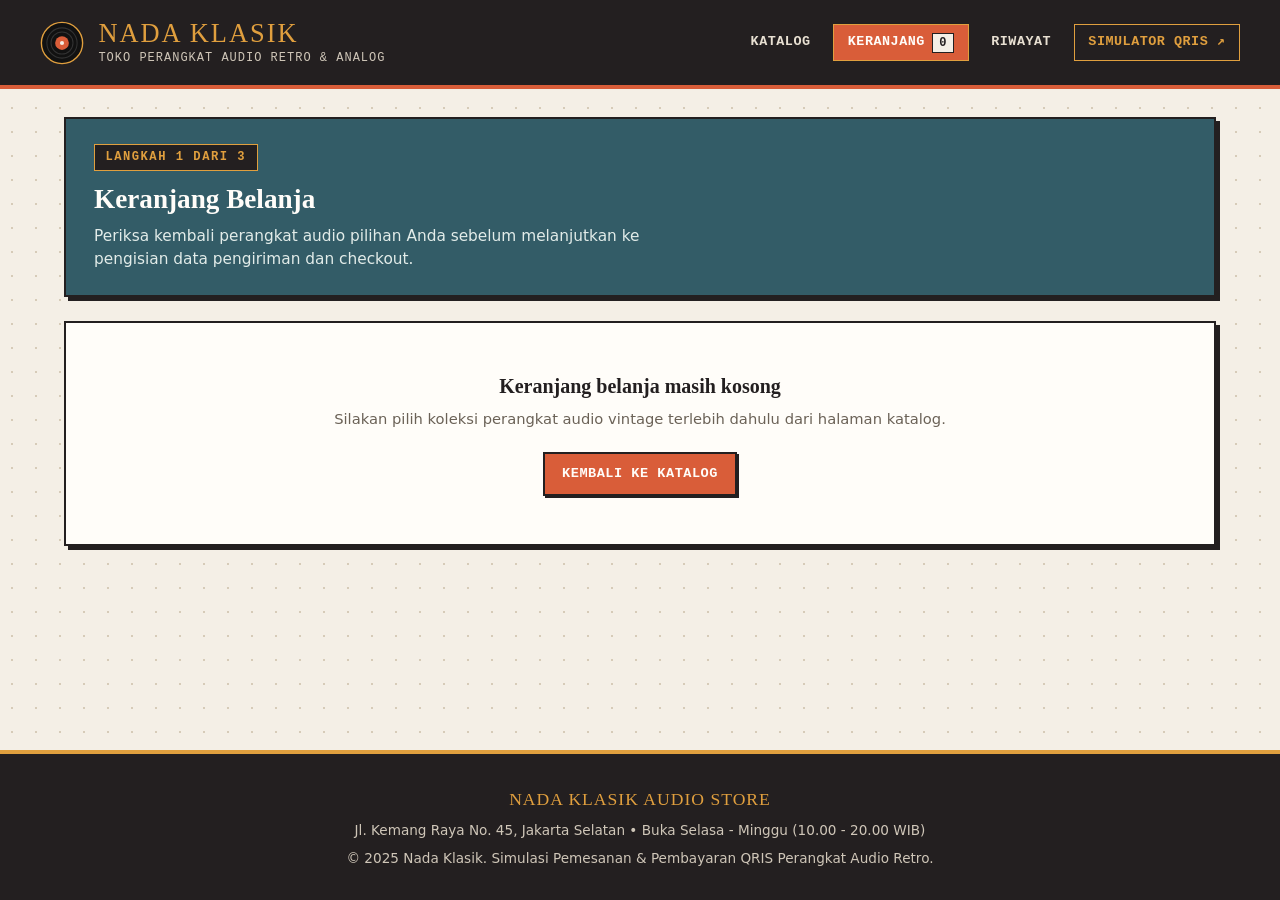
==== cart.html @ 023442b7 "Add files via upload" ====
<!DOCTYPE html>
<html lang="id">
<head>
  <meta charset="UTF-8">
  <meta name="viewport" content="width=device-width, initial-scale=1.0">
  <title>Keranjang Belanja — NADA KLASIK</title>
  <link rel="stylesheet" href="style.css">
</head>
<body>

  <div id="site-topbar"></div>

  <section class="hero compact">
    <div class="hero-box">
      <div class="hero-text">
        <span class="hero-step-tag">Langkah 1 dari 3</span>
        <h1>Keranjang Belanja</h1>
        <p>Periksa kembali perangkat audio pilihan Anda sebelum melanjutkan ke pengisian data pengiriman dan checkout.</p>
      </div>
    </div>
  </section>

  <main class="page-container">
    <div id="cart-root"></div>
  </main>

  <footer>
    <div class="footer-inner">
      <div class="footer-brand">NADA KLASIK AUDIO STORE</div>
      <div>Jl. Kemang Raya No. 45, Jakarta Selatan &bull; Buka Selasa - Minggu (10.00 - 20.00 WIB)</div>
      <div>&copy; 2025 Nada Klasik. Simulasi Pemesanan &amp; Pembayaran QRIS Perangkat Audio Retro.</div>
    </div>
  </footer>

  <script src="app.js"></script>
  <script>
    (function () {
      const store = window.NKStore;
      store.renderTopbar("cart");

      const root = document.getElementById("cart-root");

      function renderCart() {
        const cart = store.getCart();

        if (cart.length === 0) {
          root.innerHTML =
            '<div class="panel empty-state">' +
            '  <h3>Keranjang belanja masih kosong</h3>' +
            '  <p>Silakan pilih koleksi perangkat audio vintage terlebih dahulu dari halaman katalog.</p>' +
            '  <a href="index.html" class="btn btn-primary">Kembali ke Katalog</a>' +
            '</div>';
          return;
        }

        const totals = store.getCartTotals(store.DEFAULT_COURIER_FEE);
        const totalQty = store.getCartCount();

        const itemsHtml = cart.map(function (item) {
          const itemSubtotal = item.priceNum * item.qty;
          const maxQty = item.stockMax || 1;
          return (
            '<div class="cart-item" data-sku="' + store.escapeHtml(item.sku) + '">' +
            '  <img class="cart-thumb" src="' + store.escapeHtml(item.image) + '" alt="' + store.escapeHtml(item.name) + '">' +
            '  <div class="cart-item-info">' +
            '    <h3>' + store.escapeHtml(item.name) + '</h3>' +
            '    <div class="cart-item-meta">' + store.escapeHtml(item.sku) + ' &bull; Era ' + store.escapeHtml(item.era) + ' &bull; ' + store.escapeHtml(item.condition) + ' (' + store.escapeHtml(item.stock) + ')</div>' +
            '    <div class="cart-item-unit-price">' + store.formatRupiah(item.priceNum) + ' / unit</div>' +
            '  </div>' +
            '  <div class="cart-item-actions">' +
            '    <div class="qty-control">' +
            '      <button type="button" class="qty-btn btn-dec" data-sku="' + store.escapeHtml(item.sku) + '" aria-label="Kurangi jumlah">&minus;</button>' +
            '      <input type="number" class="qty-input" min="1" max="' + maxQty + '" value="' + item.qty + '" data-sku="' + store.escapeHtml(item.sku) + '" aria-label="Jumlah">' +
            '      <button type="button" class="qty-btn btn-inc" data-sku="' + store.escapeHtml(item.sku) + '" ' + (item.qty >= maxQty ? 'disabled' : '') + ' aria-label="Tambah jumlah">+</button>' +
            '    </div>' +
            '    <div class="cart-item-subtotal">' + store.formatRupiah(itemSubtotal) + '</div>' +
            '    <button type="button" class="btn btn-danger-outline btn-sm btn-remove" data-sku="' + store.escapeHtml(item.sku) + '">Hapus</button>' +
            '  </div>' +
            '</div>'
          );
        }).join("");

        root.innerHTML =
          '<div class="two-col">' +
          '  <section class="panel">' +
          '    <div class="panel-title">' +
          '      <span>Daftar Unit Pilihan (' + totalQty + ')</span>' +
          '      <button type="button" class="btn btn-danger-outline btn-sm" id="btn-clear-cart">Kosongkan</button>' +
          '    </div>' +
          '    <div>' + itemsHtml + '</div>' +
          '  </section>' +
          '  <aside class="panel">' +
          '    <div class="panel-title"><span>Ringkasan Belanja</span></div>' +
          '    <div class="summary-row">' +
          '      <span>Subtotal (' + totalQty + ' unit)</span>' +
          '      <strong>' + store.formatRupiah(totals.subtotal) + '</strong>' +
          '    </div>' +
          '    <div class="summary-row">' +
          '      <span>Estimasi Kurir &amp; Packing Kayu</span>' +
          '      <strong>' + store.formatRupiah(totals.ongkir) + '</strong>' +
          '    </div>' +
          '    <hr class="summary-divider">' +
          '    <div class="summary-total">' +
          '      <span>Grand Total</span>' +
          '      <span>' + store.formatRupiah(totals.grandTotal) + '</span>' +
          '    </div>' +
          '    <a href="checkout.html" class="btn btn-primary btn-block">Lanjut ke Checkout &rarr;</a>' +
          '    <a href="index.html" class="btn btn-outline btn-block" style="margin-top:0.65rem;">+ Tambah Koleksi Lainnya</a>' +
          '  </aside>' +
          '</div>';
      }

      root.addEventListener("click", function (e) {
        const decBtn = e.target.closest(".btn-dec");
        if (decBtn) {
          const sku = decBtn.getAttribute("data-sku");
          const item = store.getCart().find(function (c) { return c.sku === sku; });
          if (item) {
            if (item.qty <= 1) {
              store.removeFromCart(sku);
              store.showToast(item.name + " dihapus dari keranjang");
            } else {
              store.updateCartQty(sku, item.qty - 1);
            }
            renderCart();
          }
          return;
        }

        const incBtn = e.target.closest(".btn-inc");
        if (incBtn) {
          const sku = incBtn.getAttribute("data-sku");
          const item = store.getCart().find(function (c) { return c.sku === sku; });
          if (item) {
            if (item.qty >= (item.stockMax || 1)) {
              store.showToast("Stok maksimal tercapai (" + item.stock + ")");
            } else {
              store.updateCartQty(sku, item.qty + 1);
              renderCart();
            }
          }
          return;
        }

        const removeBtn = e.target.closest(".btn-remove");
        if (removeBtn) {
          const sku = removeBtn.getAttribute("data-sku");
          const item = store.getCart().find(function (c) { return c.sku === sku; });
          store.removeFromCart(sku);
          if (item) store.showToast(item.name + " dihapus dari keranjang");
          renderCart();
          return;
        }

        if (e.target.id === "btn-clear-cart") {
          store.clearCart();
          store.showToast("Keranjang belanja dikosongkan");
          renderCart();
        }
      });

      root.addEventListener("change", function (e) {
        const input = e.target.closest(".qty-input");
        if (!input) return;
        const sku = input.getAttribute("data-sku");
        const val = parseInt(input.value, 10);
        store.updateCartQty(sku, isNaN(val) || val < 1 ? 1 : val);
        renderCart();
      });

      store.onRealtimeUpdate(function () {
        renderCart();
      });

      renderCart();
    })();
  </script>
</body>
</html>
---- style.css ----
:root {
  --bg-cream: #F4EFE6;
  --bg-card: #FFFDF9;
  --bg-subtle: #FAF6EE;
  --text-dark: #231F20;
  --text-muted: #6B6257;
  --accent-orange: #D95D39;
  --accent-orange-hover: #BF4B29;
  --accent-gold: #E09F3E;
  --accent-gold-hover: #C88A2E;
  --accent-teal: #335C67;
  --accent-teal-hover: #264750;
  --border-retro: #D6CBB8;
  --shadow-retro: 4px 4px 0px #231F20;
  --shadow-retro-sm: 2px 2px 0px #231F20;
  --success: #2A6F4B;
  --success-bg: #E7F5ED;
  --warning: #9A6312;
  --warning-bg: #FDF4E3;
  --danger: #B83A2D;
  --danger-bg: #FBECEB;
}

* {
  box-sizing: border-box;
  margin: 0;
  padding: 0;
}

body {
  background-color: var(--bg-cream);
  color: var(--text-dark);
  font-family: system-ui, -apple-system, 'Segoe UI', Roboto, sans-serif;
  line-height: 1.5;
  background-image: radial-gradient(#D6CBB8 1px, transparent 1px);
  background-size: 24px 24px;
  min-height: 100vh;
  display: flex;
  flex-direction: column;
}

a {
  color: inherit;
  text-decoration: none;
}

/* Header & Sticky Navigation Bar */
header.site-header {
  background-color: var(--text-dark);
  color: var(--bg-cream);
  border-bottom: 4px solid var(--accent-orange);
  padding: 1.15rem 1.5rem;
  position: sticky;
  top: 0;
  z-index: 50;
}

.header-container {
  max-width: 1200px;
  margin: 0 auto;
  display: flex;
  flex-wrap: wrap;
  justify-content: space-between;
  align-items: center;
  gap: 1rem;
}

.brand {
  display: flex;
  align-items: center;
  gap: 0.9rem;
}

.brand-title {
  font-family: Georgia, 'Times New Roman', serif;
  font-size: 1.65rem;
  letter-spacing: 2px;
  text-transform: uppercase;
  color: var(--accent-gold);
  line-height: 1.15;
}

.brand-subtitle {
  font-family: 'Courier New', monospace;
  font-size: 0.75rem;
  color: #CFC6B8;
  letter-spacing: 1px;
}

.topbar-nav {
  display: flex;
  align-items: center;
  gap: 0.5rem;
  flex-wrap: wrap;
}

.nav-link {
  font-family: 'Courier New', monospace;
  font-size: 0.84rem;
  font-weight: 700;
  color: #E8E0D2;
  padding: 0.45rem 0.85rem;
  border: 1px solid transparent;
  text-transform: uppercase;
  letter-spacing: 0.5px;
  transition: background-color 0.15s ease, color 0.15s ease, border-color 0.15s ease;
  display: inline-flex;
  align-items: center;
  gap: 0.45rem;
}

.nav-link:hover {
  background-color: rgba(255, 255, 255, 0.08);
  border-color: rgba(224, 159, 62, 0.5);
  color: var(--accent-gold);
}

.nav-link.active {
  background-color: var(--accent-orange);
  color: #FFFDF9;
  border-color: var(--accent-gold);
}

.nav-link.sim-link {
  border: 1px solid var(--accent-gold);
  color: var(--accent-gold);
}

.nav-link.sim-link:hover {
  background-color: var(--accent-gold);
  color: var(--text-dark);
}

.cart-badge {
  background-color: var(--accent-gold);
  color: var(--text-dark);
  font-family: 'Courier New', monospace;
  font-size: 0.75rem;
  font-weight: 800;
  min-width: 22px;
  height: 20px;
  padding: 0 6px;
  border: 1px solid var(--text-dark);
  display: inline-flex;
  align-items: center;
  justify-content: center;
}

.nav-link.active .cart-badge {
  background-color: var(--bg-cream);
  color: var(--text-dark);
}

/* Hero Section */
.hero {
  max-width: 1200px;
  width: 100%;
  margin: 2.25rem auto 2rem;
  padding: 0 1.5rem;
}

.hero.compact {
  margin: 1.75rem auto 1.5rem;
}

.hero-box {
  background-color: var(--accent-teal);
  color: var(--bg-cream);
  border: 2px solid var(--text-dark);
  box-shadow: var(--shadow-retro);
  padding: 2.25rem 2rem;
  display: flex;
  flex-wrap: wrap;
  justify-content: space-between;
  align-items: center;
  gap: 1.5rem;
}

.hero.compact .hero-box {
  padding: 1.5rem 1.75rem;
}

.hero-step-tag {
  display: inline-block;
  font-family: 'Courier New', monospace;
  font-size: 0.76rem;
  font-weight: 700;
  letter-spacing: 1.5px;
  text-transform: uppercase;
  background-color: var(--text-dark);
  color: var(--accent-gold);
  border: 1px solid var(--accent-gold);
  padding: 0.2rem 0.65rem;
  margin-bottom: 0.55rem;
}

.hero-text h1 {
  font-family: Georgia, 'Times New Roman', serif;
  font-size: 2.15rem;
  margin-bottom: 0.45rem;
  color: #FFFDF9;
}

.hero.compact .hero-text h1 {
  font-size: 1.7rem;
  margin-bottom: 0.3rem;
}

.hero-text p {
  max-width: 620px;
  color: #E2ECE9;
  font-size: 0.96rem;
}

.hero-meta {
  font-family: 'Courier New', monospace;
  background-color: var(--text-dark);
  color: var(--accent-gold);
  padding: 1rem 1.25rem;
  border: 1px solid var(--accent-gold);
  font-size: 0.84rem;
  line-height: 1.7;
}

/* Layout Containers */
.catalog-section,
.page-container {
  max-width: 1200px;
  width: 100%;
  margin: 0 auto 4rem;
  padding: 0 1.5rem;
  flex-grow: 1;
}

.page-container.narrow {
  max-width: 860px;
}

.section-header {
  display: flex;
  justify-content: space-between;
  align-items: baseline;
  border-bottom: 2px solid var(--text-dark);
  padding-bottom: 0.75rem;
  margin-bottom: 1.75rem;
  flex-wrap: wrap;
  gap: 0.5rem;
}

.section-header h2 {
  font-family: Georgia, 'Times New Roman', serif;
  font-size: 1.6rem;
  text-transform: uppercase;
  letter-spacing: 1px;
}

.section-count {
  font-family: 'Courier New', monospace;
  font-size: 0.9rem;
  color: var(--text-muted);
}

/* Catalog Grid & Product Cards */
.catalog-grid {
  display: grid;
  grid-template-columns: repeat(auto-fill, minmax(270px, 1fr));
  gap: 1.75rem;
}

.product-card {
  background-color: var(--bg-card);
  border: 2px solid var(--text-dark);
  box-shadow: var(--shadow-retro);
  display: flex;
  flex-direction: column;
  justify-content: space-between;
}

.product-visual {
  background-color: #EAE2D3;
  border-bottom: 2px solid var(--text-dark);
  position: relative;
  height: 220px;
  overflow: hidden;
}

.product-visual img {
  width: 100%;
  height: 100%;
  object-fit: cover;
  display: block;
}

.product-era {
  position: absolute;
  top: 10px;
  left: 10px;
  background-color: var(--text-dark);
  color: var(--bg-cream);
  font-family: 'Courier New', monospace;
  font-size: 0.75rem;
  padding: 0.2rem 0.5rem;
  font-weight: bold;
  z-index: 2;
}

.product-condition {
  position: absolute;
  top: 10px;
  right: 10px;
  background-color: var(--accent-gold);
  color: var(--text-dark);
  border: 1px solid var(--text-dark);
  font-family: 'Courier New', monospace;
  font-size: 0.7rem;
  padding: 0.2rem 0.5rem;
  font-weight: bold;
  text-transform: uppercase;
  z-index: 2;
}

.product-body {
  padding: 1.25rem;
  flex-grow: 1;
  display: flex;
  flex-direction: column;
}

.product-category {
  font-family: 'Courier New', monospace;
  font-size: 0.75rem;
  color: var(--accent-orange);
  text-transform: uppercase;
  font-weight: bold;
  letter-spacing: 0.5px;
  margin-bottom: 0.35rem;
}

.product-title {
  font-family: Georgia, 'Times New Roman', serif;
  font-size: 1.15rem;
  margin-bottom: 0.5rem;
  color: var(--text-dark);
}

.product-desc {
  font-size: 0.88rem;
  color: var(--text-muted);
  margin-bottom: 1rem;
  flex-grow: 1;
}

.product-specs {
  font-family: 'Courier New', monospace;
  font-size: 0.75rem;
  background-color: var(--bg-cream);
  border: 1px dashed var(--border-retro);
  padding: 0.5rem;
  color: var(--text-dark);
}

.product-footer {
  border-top: 2px solid var(--border-retro);
  padding: 0.85rem 1.25rem;
  background-color: var(--bg-subtle);
  display: flex;
  justify-content: space-between;
  align-items: center;
}

.product-price {
  font-family: 'Courier New', monospace;
  font-size: 1.05rem;
  font-weight: bold;
  color: var(--text-dark);
}

.product-stock {
  font-family: 'Courier New', monospace;
  font-size: 0.75rem;
  color: var(--accent-teal);
  font-weight: bold;
  text-transform: uppercase;
}

.product-action {
  padding: 0 1.25rem 1.15rem;
  background-color: var(--bg-subtle);
}

/* Retro Buttons */
.btn {
  display: inline-flex;
  align-items: center;
  justify-content: center;
  gap: 0.45rem;
  padding: 0.62rem 1.05rem;
  font-family: 'Courier New', monospace;
  font-size: 0.85rem;
  font-weight: 700;
  text-transform: uppercase;
  letter-spacing: 0.5px;
  cursor: pointer;
  border: 2px solid var(--text-dark);
  box-shadow: var(--shadow-retro-sm);
  transition: background-color 0.14s ease, color 0.14s ease, transform 0.08s ease, box-shadow 0.08s ease;
}

.btn:active:not(:disabled) {
  transform: translate(2px, 2px);
  box-shadow: none;
}

.btn-primary {
  background-color: var(--accent-orange);
  color: #FFFDF9;
}

.btn-primary:hover:not(:disabled) {
  background-color: var(--accent-orange-hover);
}

.btn-teal {
  background-color: var(--accent-teal);
  color: #FFFDF9;
}

.btn-teal:hover:not(:disabled) {
  background-color: var(--accent-teal-hover);
}

.btn-gold {
  background-color: var(--accent-gold);
  color: var(--text-dark);
}

.btn-gold:hover:not(:disabled) {
  background-color: var(--accent-gold-hover);
}

.btn-outline {
  background-color: var(--bg-card);
  color: var(--text-dark);
}

.btn-outline:hover:not(:disabled) {
  background-color: var(--bg-cream);
}

.btn-danger-outline {
  background-color: var(--bg-card);
  color: var(--danger);
  border-color: var(--danger);
  box-shadow: 2px 2px 0px var(--danger);
}

.btn-danger-outline:hover:not(:disabled) {
  background-color: var(--danger-bg);
}

.btn-sm {
  padding: 0.38rem 0.72rem;
  font-size: 0.76rem;
}

.btn-block {
  width: 100%;
}

.btn:disabled {
  opacity: 0.65;
  cursor: not-allowed;
}

/* Panels & Two-Column Layouts */
.panel {
  background-color: var(--bg-card);
  border: 2px solid var(--text-dark);
  box-shadow: var(--shadow-retro);
  padding: 1.5rem;
}

.panel-title {
  font-family: Georgia, 'Times New Roman', serif;
  font-size: 1.15rem;
  font-weight: 700;
  margin-bottom: 1.15rem;
  padding-bottom: 0.75rem;
  border-bottom: 2px solid var(--text-dark);
  display: flex;
  justify-content: space-between;
  align-items: center;
  flex-wrap: wrap;
  gap: 0.5rem;
}

.two-col {
  display: grid;
  grid-template-columns: 1fr 370px;
  gap: 1.75rem;
  align-items: start;
}

@media (max-width: 880px) {
  .two-col {
    grid-template-columns: 1fr;
  }
}

/* Cart List & Quantity Steppers */
.cart-item {
  display: grid;
  grid-template-columns: 88px 1fr auto;
  gap: 1rem;
  padding: 1.1rem 0;
  border-bottom: 2px dashed var(--border-retro);
  align-items: center;
}

.cart-item:last-child {
  border-bottom: none;
  padding-bottom: 0;
}

.cart-item:first-child {
  padding-top: 0;
}

.cart-thumb {
  width: 88px;
  height: 88px;
  object-fit: cover;
  border: 2px solid var(--text-dark);
  background-color: #EAE2D3;
}

.cart-item-info h3 {
  font-family: Georgia, 'Times New Roman', serif;
  font-size: 1.05rem;
  margin-bottom: 0.25rem;
}

.cart-item-meta {
  font-family: 'Courier New', monospace;
  font-size: 0.78rem;
  color: var(--text-muted);
  margin-bottom: 0.35rem;
}

.cart-item-unit-price {
  font-family: 'Courier New', monospace;
  font-size: 0.88rem;
  font-weight: 700;
  color: var(--accent-teal);
}

.cart-item-actions {
  display: flex;
  flex-direction: column;
  align-items: flex-end;
  gap: 0.55rem;
}

.qty-control {
  display: inline-flex;
  align-items: center;
  border: 2px solid var(--text-dark);
  background-color: var(--bg-card);
}

.qty-btn {
  width: 32px;
  height: 32px;
  border: none;
  background-color: var(--bg-cream);
  color: var(--text-dark);
  font-family: 'Courier New', monospace;
  font-size: 1rem;
  font-weight: 700;
  cursor: pointer;
}

.qty-btn:hover:not(:disabled) {
  background-color: var(--accent-gold);
}

.qty-btn:disabled {
  opacity: 0.4;
  cursor: not-allowed;
}

.qty-input {
  width: 44px;
  height: 32px;
  border: none;
  border-left: 2px solid var(--text-dark);
  border-right: 2px solid var(--text-dark);
  text-align: center;
  font-family: 'Courier New', monospace;
  font-size: 0.9rem;
  font-weight: 700;
  color: var(--text-dark);
  background-color: var(--bg-card);
}

.cart-item-subtotal {
  font-family: 'Courier New', monospace;
  font-size: 1rem;
  font-weight: 700;
  color: var(--text-dark);
}

@media (max-width: 600px) {
  .cart-item {
    grid-template-columns: 68px 1fr;
  }
  .cart-thumb {
    width: 68px;
    height: 68px;
  }
  .cart-item-actions {
    grid-column: 1 / -1;
    flex-direction: row;
    justify-content: space-between;
    align-items: center;
  }
}

/* Summary Rows */
.summary-row {
  display: flex;
  justify-content: space-between;
  align-items: center;
  font-size: 0.9rem;
  margin-bottom: 0.65rem;
  color: var(--text-muted);
}

.summary-row strong {
  font-family: 'Courier New', monospace;
  color: var(--text-dark);
}

.summary-divider {
  border: none;
  border-top: 2px dashed var(--border-retro);
  margin: 0.95rem 0;
}

.summary-total {
  display: flex;
  justify-content: space-between;
  align-items: baseline;
  font-family: 'Courier New', monospace;
  font-size: 1.12rem;
  font-weight: 700;
  color: var(--accent-orange);
  margin-bottom: 1.25rem;
}

/* Forms */
.form-group {
  margin-bottom: 1rem;
}

.form-group label {
  display: block;
  font-family: 'Courier New', monospace;
  font-size: 0.8rem;
  font-weight: 700;
  text-transform: uppercase;
  margin-bottom: 0.35rem;
  color: var(--text-dark);
}

.form-control {
  width: 100%;
  padding: 0.62rem 0.8rem;
  border: 2px solid var(--text-dark);
  font-family: inherit;
  font-size: 0.92rem;
  color: var(--text-dark);
  background-color: var(--bg-card);
}

.form-control:focus {
  outline: none;
  background-color: #FFFBF2;
  border-color: var(--accent-teal);
  box-shadow: var(--shadow-retro-sm);
}

.form-row {
  display: grid;
  grid-template-columns: 1fr 1fr;
  gap: 1rem;
}

@media (max-width: 600px) {
  .form-row {
    grid-template-columns: 1fr;
  }
}

.payment-option {
  border: 2px solid var(--text-dark);
  background-color: var(--bg-subtle);
  padding: 0.95rem 1rem;
  display: flex;
  justify-content: space-between;
  align-items: center;
  gap: 0.75rem;
}

.payment-option-title {
  font-family: 'Courier New', monospace;
  font-weight: 700;
  font-size: 0.92rem;
  color: var(--accent-teal);
}

.payment-option-desc {
  font-size: 0.82rem;
  color: var(--text-muted);
  margin-top: 0.15rem;
}

/* Status Badges & Banners */
.status-badge {
  display: inline-flex;
  align-items: center;
  gap: 0.4rem;
  font-family: 'Courier New', monospace;
  font-size: 0.74rem;
  font-weight: 700;
  text-transform: uppercase;
  letter-spacing: 0.5px;
  padding: 0.25rem 0.65rem;
  border: 1.5px solid var(--text-dark);
}

.status-pending {
  background-color: var(--warning-bg);
  color: var(--warning);
}

.status-paid {
  background-color: var(--success-bg);
  color: var(--success);
}

.status-rejected {
  background-color: var(--danger-bg);
  color: var(--danger);
}

.pulse-dot {
  width: 8px;
  height: 8px;
  border-radius: 50%;
  background-color: currentColor;
  animation: pulse 1.4s infinite ease-in-out;
}

@keyframes pulse {
  0%, 100% { opacity: 1; transform: scale(1); }
  50% { opacity: 0.35; transform: scale(0.8); }
}

/* QRIS Payment Box */
.qris-box {
  text-align: center;
  max-width: 440px;
  margin: 0 auto;
}

.qris-amount {
  font-family: 'Courier New', monospace;
  font-size: 1.6rem;
  font-weight: 800;
  color: var(--accent-orange);
  margin: 0.35rem 0 0.75rem;
}

.qris-frame {
  background-color: #FFFFFF;
  border: 2px solid var(--text-dark);
  box-shadow: var(--shadow-retro);
  padding: 1.25rem;
  margin: 0.75rem auto 1.15rem;
  display: inline-block;
}

.qris-header {
  display: flex;
  justify-content: space-between;
  align-items: center;
  margin-bottom: 0.75rem;
  padding-bottom: 0.55rem;
  border-bottom: 2px solid var(--text-dark);
  font-family: 'Courier New', monospace;
  font-size: 0.8rem;
  font-weight: 700;
}

.qris-logo {
  font-weight: 800;
  letter-spacing: 1.5px;
  font-size: 1rem;
  color: var(--text-dark);
}

.qris-nmid {
  font-family: 'Courier New', monospace;
  font-size: 0.74rem;
  color: var(--text-muted);
  margin-top: 0.6rem;
}

.realtime-banner {
  margin-top: 1rem;
  padding: 0.9rem 1rem;
  font-size: 0.86rem;
  text-align: left;
  border: 2px solid var(--text-dark);
  background-color: var(--bg-cream);
}

.realtime-banner.paid {
  background-color: var(--success-bg);
  color: #1B4D33;
}

.realtime-banner.rejected {
  background-color: var(--danger-bg);
  color: var(--danger);
}

/* Tables */
.table-wrap {
  overflow-x: auto;
}

table.data-table {
  width: 100%;
  border-collapse: collapse;
  font-size: 0.88rem;
}

table.data-table th,
table.data-table td {
  padding: 0.8rem 0.75rem;
  text-align: left;
  border-bottom: 1px solid var(--border-retro);
  vertical-align: middle;
}

table.data-table th {
  font-family: 'Courier New', monospace;
  font-size: 0.75rem;
  text-transform: uppercase;
  letter-spacing: 0.5px;
  color: var(--text-dark);
  background-color: var(--bg-cream);
  border-top: 2px solid var(--text-dark);
  border-bottom: 2px solid var(--text-dark);
}

table.data-table tr:last-child td {
  border-bottom: none;
}

/* Empty State & Toast */
.empty-state {
  text-align: center;
  padding: 3rem 1.5rem;
}

.empty-state h3 {
  font-family: Georgia, 'Times New Roman', serif;
  font-size: 1.25rem;
  margin-bottom: 0.45rem;
}

.empty-state p {
  font-size: 0.92rem;
  color: var(--text-muted);
  margin-bottom: 1.35rem;
}

.toast {
  position: fixed;
  bottom: 24px;
  right: 24px;
  background-color: var(--text-dark);
  color: var(--accent-gold);
  border: 2px solid var(--accent-gold);
  box-shadow: var(--shadow-retro);
  font-family: 'Courier New', monospace;
  font-size: 0.82rem;
  font-weight: 700;
  padding: 0.75rem 1.15rem;
  opacity: 0;
  transform: translateY(10px);
  pointer-events: none;
  transition: opacity 0.2s ease, transform 0.2s ease;
  z-index: 100;
}

.toast.show {
  opacity: 1;
  transform: translateY(0);
}

/* Footer */
footer {
  background-color: var(--text-dark);
  color: #CFC6B8;
  border-top: 4px solid var(--accent-gold);
  padding: 2rem 1.5rem;
  text-align: center;
  font-size: 0.85rem;
  margin-top: auto;
}

.footer-inner {
  max-width: 1200px;
  margin: 0 auto;
  display: flex;
  flex-direction: column;
  gap: 0.45rem;
}

.footer-brand {
  font-family: Georgia, 'Times New Roman', serif;
  color: var(--accent-gold);
  font-size: 1.1rem;
  letter-spacing: 1px;
}

@media (max-width: 600px) {
  .hero-text h1 {
    font-size: 1.65rem;
  }
  .header-container {
    flex-direction: column;
    align-items: flex-start;
  }
}

@media print {
  header.site-header, .no-print, footer, .toast {
    display: none !important;
  }
  body {
    background: #FFFFFF !important;
  }
  .panel {
    box-shadow: none !important;
    border: 1px solid #231F20 !important;
  }
}
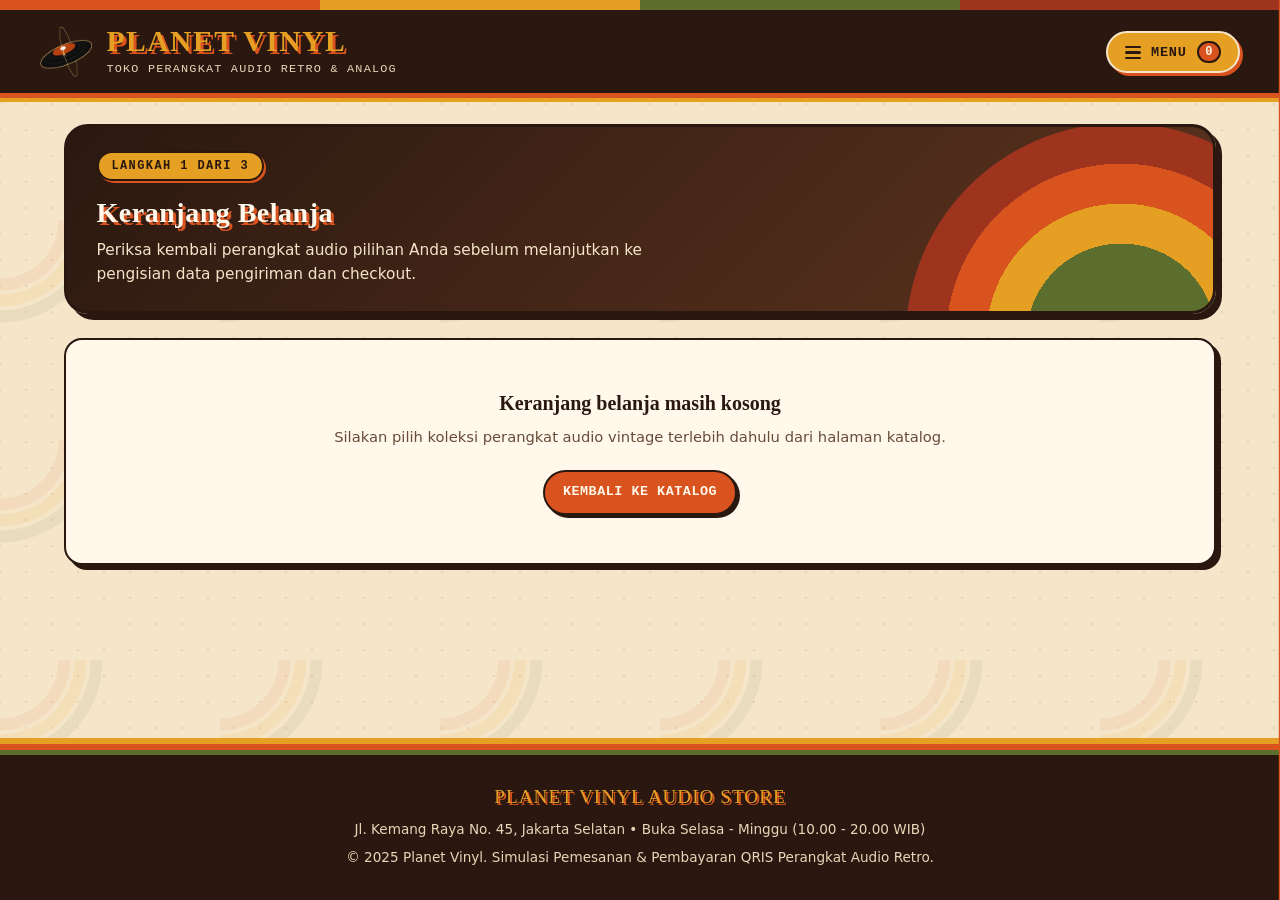
==== commit c5fa009c: "Add files via upload" ====
--- a/cart.html
+++ b/cart.html
@@ -3,7 +3,7 @@
 <head>
   <meta charset="UTF-8">
   <meta name="viewport" content="width=device-width, initial-scale=1.0">
-  <title>Keranjang Belanja — NADA KLASIK</title>
+  <title>Keranjang Belanja — PLANET VINYL</title>
   <link rel="stylesheet" href="style.css">
 </head>
 <body>
@@ -26,9 +26,9 @@
 
   <footer>
     <div class="footer-inner">
-      <div class="footer-brand">NADA KLASIK AUDIO STORE</div>
+      <div class="footer-brand">PLANET VINYL AUDIO STORE</div>
       <div>Jl. Kemang Raya No. 45, Jakarta Selatan &bull; Buka Selasa - Minggu (10.00 - 20.00 WIB)</div>
-      <div>&copy; 2025 Nada Klasik. Simulasi Pemesanan &amp; Pembayaran QRIS Perangkat Audio Retro.</div>
+      <div>&copy; 2025 Planet Vinyl. Simulasi Pemesanan &amp; Pembayaran QRIS Perangkat Audio Retro.</div>
     </div>
   </footer>
 
@@ -36,7 +36,44 @@
   <script>
     (function () {
       const store = window.NKStore;
+
+      function applyPlanetVinylBrand() {
+        const topbar = document.getElementById("site-topbar");
+        if (!topbar) return;
+
+        const brand = topbar.querySelector(".brand");
+        if (brand) {
+          brand.querySelectorAll("svg, img, .brand-mark, .brand-icon").forEach(function (el) {
+            el.remove();
+          });
+          const logoImg = document.createElement("img");
+          logoImg.src = "logo/Planet Vinyl.png";
+          logoImg.alt = "Logo Planet Vinyl";
+          logoImg.className = "brand-logo";
+          logoImg.width = 52;
+          logoImg.height = 52;
+          brand.insertBefore(logoImg, brand.firstChild);
+        }
+
+        const brandTitle = topbar.querySelector(".brand-title");
+        if (brandTitle) brandTitle.textContent = "PLANET VINYL";
+
+        const brandSub = topbar.querySelector(".brand-subtitle");
+        if (brandSub) {
+          brandSub.textContent = brandSub.textContent.replace(/nada klasik/gi, "Planet Vinyl");
+        }
+
+        const drawerTitle = topbar.querySelector(".drawer-title");
+        if (drawerTitle) drawerTitle.textContent = "PLANET VINYL";
+
+        const drawerFoot = topbar.querySelector(".drawer-foot");
+        if (drawerFoot) {
+          drawerFoot.innerHTML = drawerFoot.innerHTML.replace(/nada klasik/gi, "Planet Vinyl");
+        }
+      }
+
       store.renderTopbar("cart");
+      applyPlanetVinylBrand();
 
       const root = document.getElementById("cart-root");
 
@@ -123,6 +160,7 @@
               store.updateCartQty(sku, item.qty - 1);
             }
             renderCart();
+            applyPlanetVinylBrand();
           }
           return;
         }
@@ -137,6 +175,7 @@
             } else {
               store.updateCartQty(sku, item.qty + 1);
               renderCart();
+              applyPlanetVinylBrand();
             }
           }
           return;
@@ -149,6 +188,7 @@
           store.removeFromCart(sku);
           if (item) store.showToast(item.name + " dihapus dari keranjang");
           renderCart();
+          applyPlanetVinylBrand();
           return;
         }
 
@@ -156,6 +196,7 @@
           store.clearCart();
           store.showToast("Keranjang belanja dikosongkan");
           renderCart();
+          applyPlanetVinylBrand();
         }
       });
 
@@ -166,10 +207,12 @@
         const val = parseInt(input.value, 10);
         store.updateCartQty(sku, isNaN(val) || val < 1 ? 1 : val);
         renderCart();
+        applyPlanetVinylBrand();
       });
 
       store.onRealtimeUpdate(function () {
         renderCart();
+        applyPlanetVinylBrand();
       });
 
       renderCart();
--- a/style.css
+++ b/style.css
@@ -1,962 +1,1864 @@
-:root {
-  --bg-cream: #F4EFE6;
-  --bg-card: #FFFDF9;
-  --bg-subtle: #FAF6EE;
-  --text-dark: #231F20;
-  --text-muted: #6B6257;
-  --accent-orange: #D95D39;
-  --accent-orange-hover: #BF4B29;
-  --accent-gold: #E09F3E;
-  --accent-gold-hover: #C88A2E;
-  --accent-teal: #335C67;
-  --accent-teal-hover: #264750;
-  --border-retro: #D6CBB8;
-  --shadow-retro: 4px 4px 0px #231F20;
-  --shadow-retro-sm: 2px 2px 0px #231F20;
-  --success: #2A6F4B;
-  --success-bg: #E7F5ED;
-  --warning: #9A6312;
-  --warning-bg: #FDF4E3;
-  --danger: #B83A2D;
-  --danger-bg: #FBECEB;
-}
-
-* {
-  box-sizing: border-box;
-  margin: 0;
-  padding: 0;
-}
-
-body {
-  background-color: var(--bg-cream);
-  color: var(--text-dark);
-  font-family: system-ui, -apple-system, 'Segoe UI', Roboto, sans-serif;
-  line-height: 1.5;
-  background-image: radial-gradient(#D6CBB8 1px, transparent 1px);
-  background-size: 24px 24px;
-  min-height: 100vh;
-  display: flex;
-  flex-direction: column;
-}
-
-a {
-  color: inherit;
-  text-decoration: none;
-}
-
-/* Header & Sticky Navigation Bar */
-header.site-header {
-  background-color: var(--text-dark);
-  color: var(--bg-cream);
-  border-bottom: 4px solid var(--accent-orange);
-  padding: 1.15rem 1.5rem;
-  position: sticky;
-  top: 0;
-  z-index: 50;
-}
-
-.header-container {
-  max-width: 1200px;
-  margin: 0 auto;
-  display: flex;
-  flex-wrap: wrap;
-  justify-content: space-between;
-  align-items: center;
-  gap: 1rem;
-}
-
-.brand {
-  display: flex;
-  align-items: center;
-  gap: 0.9rem;
-}
-
-.brand-title {
-  font-family: Georgia, 'Times New Roman', serif;
-  font-size: 1.65rem;
-  letter-spacing: 2px;
-  text-transform: uppercase;
-  color: var(--accent-gold);
-  line-height: 1.15;
-}
-
-.brand-subtitle {
-  font-family: 'Courier New', monospace;
-  font-size: 0.75rem;
-  color: #CFC6B8;
-  letter-spacing: 1px;
-}
-
-.topbar-nav {
-  display: flex;
-  align-items: center;
-  gap: 0.5rem;
-  flex-wrap: wrap;
-}
-
-.nav-link {
-  font-family: 'Courier New', monospace;
-  font-size: 0.84rem;
-  font-weight: 700;
-  color: #E8E0D2;
-  padding: 0.45rem 0.85rem;
-  border: 1px solid transparent;
-  text-transform: uppercase;
-  letter-spacing: 0.5px;
-  transition: background-color 0.15s ease, color 0.15s ease, border-color 0.15s ease;
-  display: inline-flex;
-  align-items: center;
-  gap: 0.45rem;
-}
-
-.nav-link:hover {
-  background-color: rgba(255, 255, 255, 0.08);
-  border-color: rgba(224, 159, 62, 0.5);
-  color: var(--accent-gold);
-}
-
-.nav-link.active {
-  background-color: var(--accent-orange);
-  color: #FFFDF9;
-  border-color: var(--accent-gold);
-}
-
-.nav-link.sim-link {
-  border: 1px solid var(--accent-gold);
-  color: var(--accent-gold);
-}
-
-.nav-link.sim-link:hover {
-  background-color: var(--accent-gold);
-  color: var(--text-dark);
-}
-
-.cart-badge {
-  background-color: var(--accent-gold);
-  color: var(--text-dark);
-  font-family: 'Courier New', monospace;
-  font-size: 0.75rem;
-  font-weight: 800;
-  min-width: 22px;
-  height: 20px;
-  padding: 0 6px;
-  border: 1px solid var(--text-dark);
-  display: inline-flex;
-  align-items: center;
-  justify-content: center;
-}
-
-.nav-link.active .cart-badge {
-  background-color: var(--bg-cream);
-  color: var(--text-dark);
-}
-
-/* Hero Section */
-.hero {
-  max-width: 1200px;
-  width: 100%;
-  margin: 2.25rem auto 2rem;
-  padding: 0 1.5rem;
-}
-
-.hero.compact {
-  margin: 1.75rem auto 1.5rem;
-}
-
-.hero-box {
-  background-color: var(--accent-teal);
-  color: var(--bg-cream);
-  border: 2px solid var(--text-dark);
-  box-shadow: var(--shadow-retro);
-  padding: 2.25rem 2rem;
-  display: flex;
-  flex-wrap: wrap;
-  justify-content: space-between;
-  align-items: center;
-  gap: 1.5rem;
-}
-
-.hero.compact .hero-box {
-  padding: 1.5rem 1.75rem;
-}
-
-.hero-step-tag {
-  display: inline-block;
-  font-family: 'Courier New', monospace;
-  font-size: 0.76rem;
-  font-weight: 700;
-  letter-spacing: 1.5px;
-  text-transform: uppercase;
-  background-color: var(--text-dark);
-  color: var(--accent-gold);
-  border: 1px solid var(--accent-gold);
-  padding: 0.2rem 0.65rem;
-  margin-bottom: 0.55rem;
-}
-
-.hero-text h1 {
-  font-family: Georgia, 'Times New Roman', serif;
-  font-size: 2.15rem;
-  margin-bottom: 0.45rem;
-  color: #FFFDF9;
-}
-
-.hero.compact .hero-text h1 {
-  font-size: 1.7rem;
-  margin-bottom: 0.3rem;
-}
-
-.hero-text p {
-  max-width: 620px;
-  color: #E2ECE9;
-  font-size: 0.96rem;
-}
-
-.hero-meta {
-  font-family: 'Courier New', monospace;
-  background-color: var(--text-dark);
-  color: var(--accent-gold);
-  padding: 1rem 1.25rem;
-  border: 1px solid var(--accent-gold);
-  font-size: 0.84rem;
-  line-height: 1.7;
-}
-
-/* Layout Containers */
-.catalog-section,
-.page-container {
-  max-width: 1200px;
-  width: 100%;
-  margin: 0 auto 4rem;
-  padding: 0 1.5rem;
-  flex-grow: 1;
-}
-
-.page-container.narrow {
-  max-width: 860px;
-}
-
-.section-header {
-  display: flex;
-  justify-content: space-between;
-  align-items: baseline;
-  border-bottom: 2px solid var(--text-dark);
-  padding-bottom: 0.75rem;
-  margin-bottom: 1.75rem;
-  flex-wrap: wrap;
-  gap: 0.5rem;
-}
-
-.section-header h2 {
-  font-family: Georgia, 'Times New Roman', serif;
-  font-size: 1.6rem;
-  text-transform: uppercase;
-  letter-spacing: 1px;
-}
-
-.section-count {
-  font-family: 'Courier New', monospace;
-  font-size: 0.9rem;
-  color: var(--text-muted);
-}
-
-/* Catalog Grid & Product Cards */
-.catalog-grid {
-  display: grid;
-  grid-template-columns: repeat(auto-fill, minmax(270px, 1fr));
-  gap: 1.75rem;
-}
-
-.product-card {
-  background-color: var(--bg-card);
-  border: 2px solid var(--text-dark);
-  box-shadow: var(--shadow-retro);
-  display: flex;
-  flex-direction: column;
-  justify-content: space-between;
-}
-
-.product-visual {
-  background-color: #EAE2D3;
-  border-bottom: 2px solid var(--text-dark);
-  position: relative;
-  height: 220px;
-  overflow: hidden;
-}
-
-.product-visual img {
-  width: 100%;
-  height: 100%;
-  object-fit: cover;
-  display: block;
-}
-
-.product-era {
-  position: absolute;
-  top: 10px;
-  left: 10px;
-  background-color: var(--text-dark);
-  color: var(--bg-cream);
-  font-family: 'Courier New', monospace;
-  font-size: 0.75rem;
-  padding: 0.2rem 0.5rem;
-  font-weight: bold;
-  z-index: 2;
-}
-
-.product-condition {
-  position: absolute;
-  top: 10px;
-  right: 10px;
-  background-color: var(--accent-gold);
-  color: var(--text-dark);
-  border: 1px solid var(--text-dark);
-  font-family: 'Courier New', monospace;
-  font-size: 0.7rem;
-  padding: 0.2rem 0.5rem;
-  font-weight: bold;
-  text-transform: uppercase;
-  z-index: 2;
-}
-
-.product-body {
-  padding: 1.25rem;
-  flex-grow: 1;
-  display: flex;
-  flex-direction: column;
-}
-
-.product-category {
-  font-family: 'Courier New', monospace;
-  font-size: 0.75rem;
-  color: var(--accent-orange);
-  text-transform: uppercase;
-  font-weight: bold;
-  letter-spacing: 0.5px;
-  margin-bottom: 0.35rem;
-}
-
-.product-title {
-  font-family: Georgia, 'Times New Roman', serif;
-  font-size: 1.15rem;
-  margin-bottom: 0.5rem;
-  color: var(--text-dark);
-}
-
-.product-desc {
-  font-size: 0.88rem;
-  color: var(--text-muted);
-  margin-bottom: 1rem;
-  flex-grow: 1;
-}
-
-.product-specs {
-  font-family: 'Courier New', monospace;
-  font-size: 0.75rem;
-  background-color: var(--bg-cream);
-  border: 1px dashed var(--border-retro);
-  padding: 0.5rem;
-  color: var(--text-dark);
-}
-
-.product-footer {
-  border-top: 2px solid var(--border-retro);
-  padding: 0.85rem 1.25rem;
-  background-color: var(--bg-subtle);
-  display: flex;
-  justify-content: space-between;
-  align-items: center;
-}
-
-.product-price {
-  font-family: 'Courier New', monospace;
-  font-size: 1.05rem;
-  font-weight: bold;
-  color: var(--text-dark);
-}
-
-.product-stock {
-  font-family: 'Courier New', monospace;
-  font-size: 0.75rem;
-  color: var(--accent-teal);
-  font-weight: bold;
-  text-transform: uppercase;
-}
-
-.product-action {
-  padding: 0 1.25rem 1.15rem;
-  background-color: var(--bg-subtle);
-}
-
-/* Retro Buttons */
-.btn {
-  display: inline-flex;
-  align-items: center;
-  justify-content: center;
-  gap: 0.45rem;
-  padding: 0.62rem 1.05rem;
-  font-family: 'Courier New', monospace;
-  font-size: 0.85rem;
-  font-weight: 700;
-  text-transform: uppercase;
-  letter-spacing: 0.5px;
-  cursor: pointer;
-  border: 2px solid var(--text-dark);
-  box-shadow: var(--shadow-retro-sm);
-  transition: background-color 0.14s ease, color 0.14s ease, transform 0.08s ease, box-shadow 0.08s ease;
-}
-
-.btn:active:not(:disabled) {
-  transform: translate(2px, 2px);
-  box-shadow: none;
-}
-
-.btn-primary {
-  background-color: var(--accent-orange);
-  color: #FFFDF9;
-}
-
-.btn-primary:hover:not(:disabled) {
-  background-color: var(--accent-orange-hover);
-}
-
-.btn-teal {
-  background-color: var(--accent-teal);
-  color: #FFFDF9;
-}
-
-.btn-teal:hover:not(:disabled) {
-  background-color: var(--accent-teal-hover);
-}
-
-.btn-gold {
-  background-color: var(--accent-gold);
-  color: var(--text-dark);
-}
-
-.btn-gold:hover:not(:disabled) {
-  background-color: var(--accent-gold-hover);
-}
-
-.btn-outline {
-  background-color: var(--bg-card);
-  color: var(--text-dark);
-}
-
-.btn-outline:hover:not(:disabled) {
-  background-color: var(--bg-cream);
-}
-
-.btn-danger-outline {
-  background-color: var(--bg-card);
-  color: var(--danger);
-  border-color: var(--danger);
-  box-shadow: 2px 2px 0px var(--danger);
-}
-
-.btn-danger-outline:hover:not(:disabled) {
-  background-color: var(--danger-bg);
-}
-
-.btn-sm {
-  padding: 0.38rem 0.72rem;
-  font-size: 0.76rem;
-}
-
-.btn-block {
-  width: 100%;
-}
-
-.btn:disabled {
-  opacity: 0.65;
-  cursor: not-allowed;
-}
-
-/* Panels & Two-Column Layouts */
-.panel {
-  background-color: var(--bg-card);
-  border: 2px solid var(--text-dark);
-  box-shadow: var(--shadow-retro);
-  padding: 1.5rem;
-}
-
-.panel-title {
-  font-family: Georgia, 'Times New Roman', serif;
-  font-size: 1.15rem;
-  font-weight: 700;
-  margin-bottom: 1.15rem;
-  padding-bottom: 0.75rem;
-  border-bottom: 2px solid var(--text-dark);
-  display: flex;
-  justify-content: space-between;
-  align-items: center;
-  flex-wrap: wrap;
-  gap: 0.5rem;
-}
-
-.two-col {
-  display: grid;
-  grid-template-columns: 1fr 370px;
-  gap: 1.75rem;
-  align-items: start;
-}
-
-@media (max-width: 880px) {
-  .two-col {
-    grid-template-columns: 1fr;
-  }
-}
-
-/* Cart List & Quantity Steppers */
-.cart-item {
-  display: grid;
-  grid-template-columns: 88px 1fr auto;
-  gap: 1rem;
-  padding: 1.1rem 0;
-  border-bottom: 2px dashed var(--border-retro);
-  align-items: center;
-}
-
-.cart-item:last-child {
-  border-bottom: none;
-  padding-bottom: 0;
-}
-
-.cart-item:first-child {
-  padding-top: 0;
-}
-
-.cart-thumb {
-  width: 88px;
-  height: 88px;
-  object-fit: cover;
-  border: 2px solid var(--text-dark);
-  background-color: #EAE2D3;
-}
-
-.cart-item-info h3 {
-  font-family: Georgia, 'Times New Roman', serif;
-  font-size: 1.05rem;
-  margin-bottom: 0.25rem;
-}
-
-.cart-item-meta {
-  font-family: 'Courier New', monospace;
-  font-size: 0.78rem;
-  color: var(--text-muted);
-  margin-bottom: 0.35rem;
-}
-
-.cart-item-unit-price {
-  font-family: 'Courier New', monospace;
-  font-size: 0.88rem;
-  font-weight: 700;
-  color: var(--accent-teal);
-}
-
-.cart-item-actions {
-  display: flex;
-  flex-direction: column;
-  align-items: flex-end;
-  gap: 0.55rem;
-}
-
-.qty-control {
-  display: inline-flex;
-  align-items: center;
-  border: 2px solid var(--text-dark);
-  background-color: var(--bg-card);
-}
-
-.qty-btn {
-  width: 32px;
-  height: 32px;
-  border: none;
-  background-color: var(--bg-cream);
-  color: var(--text-dark);
-  font-family: 'Courier New', monospace;
-  font-size: 1rem;
-  font-weight: 700;
-  cursor: pointer;
-}
-
-.qty-btn:hover:not(:disabled) {
-  background-color: var(--accent-gold);
-}
-
-.qty-btn:disabled {
-  opacity: 0.4;
-  cursor: not-allowed;
-}
-
-.qty-input {
-  width: 44px;
-  height: 32px;
-  border: none;
-  border-left: 2px solid var(--text-dark);
-  border-right: 2px solid var(--text-dark);
-  text-align: center;
-  font-family: 'Courier New', monospace;
-  font-size: 0.9rem;
-  font-weight: 700;
-  color: var(--text-dark);
-  background-color: var(--bg-card);
-}
-
-.cart-item-subtotal {
-  font-family: 'Courier New', monospace;
-  font-size: 1rem;
-  font-weight: 700;
-  color: var(--text-dark);
-}
-
-@media (max-width: 600px) {
-  .cart-item {
-    grid-template-columns: 68px 1fr;
-  }
-  .cart-thumb {
-    width: 68px;
-    height: 68px;
-  }
-  .cart-item-actions {
-    grid-column: 1 / -1;
-    flex-direction: row;
-    justify-content: space-between;
-    align-items: center;
-  }
-}
-
-/* Summary Rows */
-.summary-row {
-  display: flex;
-  justify-content: space-between;
-  align-items: center;
-  font-size: 0.9rem;
-  margin-bottom: 0.65rem;
-  color: var(--text-muted);
-}
-
-.summary-row strong {
-  font-family: 'Courier New', monospace;
-  color: var(--text-dark);
-}
-
-.summary-divider {
-  border: none;
-  border-top: 2px dashed var(--border-retro);
-  margin: 0.95rem 0;
-}
-
-.summary-total {
-  display: flex;
-  justify-content: space-between;
-  align-items: baseline;
-  font-family: 'Courier New', monospace;
-  font-size: 1.12rem;
-  font-weight: 700;
-  color: var(--accent-orange);
-  margin-bottom: 1.25rem;
-}
-
-/* Forms */
-.form-group {
-  margin-bottom: 1rem;
-}
-
-.form-group label {
-  display: block;
-  font-family: 'Courier New', monospace;
-  font-size: 0.8rem;
-  font-weight: 700;
-  text-transform: uppercase;
-  margin-bottom: 0.35rem;
-  color: var(--text-dark);
-}
-
-.form-control {
-  width: 100%;
-  padding: 0.62rem 0.8rem;
-  border: 2px solid var(--text-dark);
-  font-family: inherit;
-  font-size: 0.92rem;
-  color: var(--text-dark);
-  background-color: var(--bg-card);
-}
-
-.form-control:focus {
-  outline: none;
-  background-color: #FFFBF2;
-  border-color: var(--accent-teal);
-  box-shadow: var(--shadow-retro-sm);
-}
-
-.form-row {
-  display: grid;
-  grid-template-columns: 1fr 1fr;
-  gap: 1rem;
-}
-
-@media (max-width: 600px) {
-  .form-row {
-    grid-template-columns: 1fr;
-  }
-}
-
-.payment-option {
-  border: 2px solid var(--text-dark);
-  background-color: var(--bg-subtle);
-  padding: 0.95rem 1rem;
-  display: flex;
-  justify-content: space-between;
-  align-items: center;
-  gap: 0.75rem;
-}
-
-.payment-option-title {
-  font-family: 'Courier New', monospace;
-  font-weight: 700;
-  font-size: 0.92rem;
-  color: var(--accent-teal);
-}
-
-.payment-option-desc {
-  font-size: 0.82rem;
-  color: var(--text-muted);
-  margin-top: 0.15rem;
-}
-
-/* Status Badges & Banners */
-.status-badge {
-  display: inline-flex;
-  align-items: center;
-  gap: 0.4rem;
-  font-family: 'Courier New', monospace;
-  font-size: 0.74rem;
-  font-weight: 700;
-  text-transform: uppercase;
-  letter-spacing: 0.5px;
-  padding: 0.25rem 0.65rem;
-  border: 1.5px solid var(--text-dark);
-}
-
-.status-pending {
-  background-color: var(--warning-bg);
-  color: var(--warning);
-}
-
-.status-paid {
-  background-color: var(--success-bg);
-  color: var(--success);
-}
-
-.status-rejected {
-  background-color: var(--danger-bg);
-  color: var(--danger);
-}
-
-.pulse-dot {
-  width: 8px;
-  height: 8px;
-  border-radius: 50%;
-  background-color: currentColor;
-  animation: pulse 1.4s infinite ease-in-out;
-}
-
-@keyframes pulse {
-  0%, 100% { opacity: 1; transform: scale(1); }
-  50% { opacity: 0.35; transform: scale(0.8); }
-}
-
-/* QRIS Payment Box */
-.qris-box {
-  text-align: center;
-  max-width: 440px;
-  margin: 0 auto;
-}
-
-.qris-amount {
-  font-family: 'Courier New', monospace;
-  font-size: 1.6rem;
-  font-weight: 800;
-  color: var(--accent-orange);
-  margin: 0.35rem 0 0.75rem;
-}
-
-.qris-frame {
-  background-color: #FFFFFF;
-  border: 2px solid var(--text-dark);
-  box-shadow: var(--shadow-retro);
-  padding: 1.25rem;
-  margin: 0.75rem auto 1.15rem;
-  display: inline-block;
-}
-
-.qris-header {
-  display: flex;
-  justify-content: space-between;
-  align-items: center;
-  margin-bottom: 0.75rem;
-  padding-bottom: 0.55rem;
-  border-bottom: 2px solid var(--text-dark);
-  font-family: 'Courier New', monospace;
-  font-size: 0.8rem;
-  font-weight: 700;
-}
-
-.qris-logo {
-  font-weight: 800;
-  letter-spacing: 1.5px;
-  font-size: 1rem;
-  color: var(--text-dark);
-}
-
-.qris-nmid {
-  font-family: 'Courier New', monospace;
-  font-size: 0.74rem;
-  color: var(--text-muted);
-  margin-top: 0.6rem;
-}
-
-.realtime-banner {
-  margin-top: 1rem;
-  padding: 0.9rem 1rem;
-  font-size: 0.86rem;
-  text-align: left;
-  border: 2px solid var(--text-dark);
-  background-color: var(--bg-cream);
-}
-
-.realtime-banner.paid {
-  background-color: var(--success-bg);
-  color: #1B4D33;
-}
-
-.realtime-banner.rejected {
-  background-color: var(--danger-bg);
-  color: var(--danger);
-}
-
-/* Tables */
-.table-wrap {
-  overflow-x: auto;
-}
-
-table.data-table {
-  width: 100%;
-  border-collapse: collapse;
-  font-size: 0.88rem;
-}
-
-table.data-table th,
-table.data-table td {
-  padding: 0.8rem 0.75rem;
-  text-align: left;
-  border-bottom: 1px solid var(--border-retro);
-  vertical-align: middle;
-}
-
-table.data-table th {
-  font-family: 'Courier New', monospace;
-  font-size: 0.75rem;
-  text-transform: uppercase;
-  letter-spacing: 0.5px;
-  color: var(--text-dark);
-  background-color: var(--bg-cream);
-  border-top: 2px solid var(--text-dark);
-  border-bottom: 2px solid var(--text-dark);
-}
-
-table.data-table tr:last-child td {
-  border-bottom: none;
-}
-
-/* Empty State & Toast */
-.empty-state {
-  text-align: center;
-  padding: 3rem 1.5rem;
-}
-
-.empty-state h3 {
-  font-family: Georgia, 'Times New Roman', serif;
-  font-size: 1.25rem;
-  margin-bottom: 0.45rem;
-}
-
-.empty-state p {
-  font-size: 0.92rem;
-  color: var(--text-muted);
-  margin-bottom: 1.35rem;
-}
-
-.toast {
-  position: fixed;
-  bottom: 24px;
-  right: 24px;
-  background-color: var(--text-dark);
-  color: var(--accent-gold);
-  border: 2px solid var(--accent-gold);
-  box-shadow: var(--shadow-retro);
-  font-family: 'Courier New', monospace;
-  font-size: 0.82rem;
-  font-weight: 700;
-  padding: 0.75rem 1.15rem;
-  opacity: 0;
-  transform: translateY(10px);
-  pointer-events: none;
-  transition: opacity 0.2s ease, transform 0.2s ease;
-  z-index: 100;
-}
-
-.toast.show {
-  opacity: 1;
-  transform: translateY(0);
-}
-
-/* Footer */
-footer {
-  background-color: var(--text-dark);
-  color: #CFC6B8;
-  border-top: 4px solid var(--accent-gold);
-  padding: 2rem 1.5rem;
-  text-align: center;
-  font-size: 0.85rem;
-  margin-top: auto;
-}
-
-.footer-inner {
-  max-width: 1200px;
-  margin: 0 auto;
-  display: flex;
-  flex-direction: column;
-  gap: 0.45rem;
-}
-
-.footer-brand {
-  font-family: Georgia, 'Times New Roman', serif;
-  color: var(--accent-gold);
-  font-size: 1.1rem;
-  letter-spacing: 1px;
-}
-
-@media (max-width: 600px) {
-  .hero-text h1 {
-    font-size: 1.65rem;
-  }
-  .header-container {
-    flex-direction: column;
-    align-items: flex-start;
-  }
-}
-
-@media print {
-  header.site-header, .no-print, footer, .toast {
-    display: none !important;
-  }
-  body {
-    background: #FFFFFF !important;
-  }
-  .panel {
-    box-shadow: none !important;
-    border: 1px solid #231F20 !important;
-  }
+:root {
+  /* 1970s Supergraphics Palette */
+  --bg-cream: #F5E6CA;
+  --bg-card: #FFF8EB;
+  --bg-subtle: #EDD7B4;
+  --text-dark: #2A1810;
+  --text-muted: #684B39;
+  --accent-orange: #D9531E;       /* 70s Burnt Tangerine */
+  --accent-orange-hover: #B84012;
+  --accent-gold: #E5A024;         /* 70s Mustard / Harvest Gold */
+  --accent-gold-hover: #C98816;
+  --accent-teal: #5B6E2D;         /* 70s Avocado Olive */
+  --accent-teal-hover: #475721;
+  --accent-rust: #9E341D;         /* 70s Terracotta / Rust */
+  --accent-brown: #422518;        /* Deep Walnut */
+  --border-retro: #C9AE86;
+  --shadow-retro: 5px 5px 0px #2A1810;
+  --shadow-retro-sm: 3px 3px 0px #2A1810;
+  --radius-70s: 18px;
+  --radius-hero: 24px;
+  --radius-pill: 999px;
+  --success: #3B6E3C;
+  --success-bg: #E7F3E4;
+  --warning: #A36510;
+  --warning-bg: #FDF1D6;
+  --danger: #B63826;
+  --danger-bg: #FBE9E5;
+}
+
+* {
+  box-sizing: border-box;
+  margin: 0;
+  padding: 0;
+}
+
+body {
+  background-color: var(--bg-cream);
+  color: var(--text-dark);
+  font-family: 'Trebuchet MS', 'Gill Sans', system-ui, -apple-system, sans-serif;
+  line-height: 1.55;
+  background-image:
+    radial-gradient(circle at 0% 0%, transparent 58px, rgba(217, 83, 30, 0.08) 59px, rgba(217, 83, 30, 0.08) 70px, transparent 71px),
+    radial-gradient(circle at 0% 0%, transparent 74px, rgba(229, 160, 36, 0.11) 75px, rgba(229, 160, 36, 0.11) 86px, transparent 87px),
+    radial-gradient(circle at 0% 0%, transparent 90px, rgba(91, 110, 45, 0.08) 91px, rgba(91, 110, 45, 0.08) 102px, transparent 103px),
+    radial-gradient(rgba(158, 52, 29, 0.12) 1.5px, transparent 1.5px);
+  background-size: 220px 220px, 220px 220px, 220px 220px, 26px 26px;
+  background-position: 0 0, 0 0, 0 0, 13px 13px;
+  min-height: 100vh;
+  display: flex;
+  flex-direction: column;
+}
+
+body.drawer-open {
+  overflow: hidden;
+}
+
+a {
+  color: inherit;
+  text-decoration: none;
+}
+
+/* 1970s Supergraphics Multi-Band Ribbon */
+.groovy-stripe {
+  display: grid;
+  grid-template-columns: repeat(4, 1fr);
+  height: 12px;
+  width: 100%;
+  border-bottom: 2.5px solid var(--text-dark);
+  background: repeating-linear-gradient(
+    90deg,
+    #D9531E 0 25%,
+    #E5A024 25% 50%,
+    #5B6E2D 50% 75%,
+    #9E341D 75% 100%
+  );
+}
+
+.groovy-stripe.slim {
+  height: 7px;
+}
+
+.groovy-stripe span:nth-child(1) { background-color: #D9531E; }
+.groovy-stripe span:nth-child(2) { background-color: #E5A024; }
+.groovy-stripe span:nth-child(3) { background-color: #5B6E2D; }
+.groovy-stripe span:nth-child(4) { background-color: #9E341D; }
+
+/* Header & Compact Drawer Trigger */
+header.site-header {
+  background-color: var(--text-dark);
+  color: var(--bg-cream);
+  border-bottom: 5px solid var(--accent-orange);
+  box-shadow: 0 4px 0 var(--accent-gold);
+  padding: 0.9rem 1.5rem;
+  position: sticky;
+  top: 0;
+  z-index: 50;
+}
+
+.header-container {
+  max-width: 1200px;
+  margin: 0 auto;
+  display: flex;
+  justify-content: space-between;
+  align-items: center;
+  gap: 1rem;
+}
+
+.brand {
+  display: flex;
+  align-items: center;
+  gap: 0.9rem;
+}
+
+.brand-logo {
+  width: 52px;
+  height: 52px;
+  max-width: 52px;
+  max-height: 52px;
+  object-fit: contain;
+  display: block;
+  flex-shrink: 0;
+}
+
+.brand-title {
+  font-family: 'Cooper Black', 'Rockwell', 'Bookman Old Style', Georgia, serif;
+  font-size: 1.85rem;
+  font-weight: 900;
+  letter-spacing: 1.5px;
+  text-transform: uppercase;
+  color: var(--accent-gold);
+  text-shadow: 3px 3px 0px var(--accent-orange);
+  line-height: 1.05;
+}
+
+.brand-subtitle {
+  font-family: 'Courier New', monospace;
+  font-size: 0.74rem;
+  color: #E8D5B7;
+  letter-spacing: 1.2px;
+  margin-top: 0.15rem;
+}
+
+.drawer-toggle {
+  display: inline-flex;
+  align-items: center;
+  gap: 0.65rem;
+  background-color: var(--accent-gold);
+  color: var(--text-dark);
+  border: 2.5px solid var(--bg-cream);
+  border-radius: var(--radius-pill);
+  padding: 0.5rem 1.05rem;
+  font-family: 'Courier New', monospace;
+  font-size: 0.85rem;
+  font-weight: 800;
+  text-transform: uppercase;
+  letter-spacing: 0.8px;
+  cursor: pointer;
+  box-shadow: 3px 3px 0px var(--accent-orange);
+  transition: transform 0.1s ease, background-color 0.15s ease;
+}
+
+.drawer-toggle:hover {
+  background-color: #F2B544;
+}
+
+.drawer-toggle:active {
+  transform: translate(2px, 2px);
+  box-shadow: 1px 1px 0px var(--accent-orange);
+}
+
+.drawer-hamburger {
+  display: inline-flex;
+  flex-direction: column;
+  gap: 3px;
+  width: 16px;
+}
+
+.drawer-hamburger span {
+  display: block;
+  height: 2.5px;
+  width: 100%;
+  background-color: var(--text-dark);
+  border-radius: 2px;
+}
+
+.cart-badge {
+  background-color: var(--accent-orange);
+  color: #FFF8EB;
+  font-family: 'Courier New', monospace;
+  font-size: 0.75rem;
+  font-weight: 800;
+  min-width: 24px;
+  height: 22px;
+  padding: 0 6px;
+  border: 2px solid var(--text-dark);
+  border-radius: var(--radius-pill);
+  display: inline-flex;
+  align-items: center;
+  justify-content: center;
+}
+
+/* Side Drawer & Backdrop */
+.drawer-backdrop {
+  position: fixed;
+  inset: 0;
+  background-color: rgba(42, 24, 16, 0.62);
+  z-index: 90;
+  opacity: 0;
+  transition: opacity 0.2s ease;
+}
+
+.drawer-backdrop.open {
+  opacity: 1;
+}
+
+.side-drawer {
+  position: fixed;
+  top: 0;
+  right: 0;
+  width: min(340px, 88vw);
+  height: 100vh;
+  background-color: var(--bg-cream);
+  color: var(--text-dark);
+  border-left: 3px solid var(--text-dark);
+  box-shadow: -8px 0 0 var(--accent-orange);
+  z-index: 100;
+  display: flex;
+  flex-direction: column;
+  transform: translateX(102%);
+  transition: transform 0.24s cubic-bezier(0.22, 1, 0.36, 1);
+}
+
+.side-drawer.open {
+  transform: translateX(0);
+}
+
+.drawer-head {
+  background-color: var(--text-dark);
+  color: var(--bg-cream);
+  padding: 1.15rem 1.25rem;
+  display: flex;
+  justify-content: space-between;
+  align-items: center;
+  gap: 0.75rem;
+}
+
+.drawer-kicker {
+  font-family: 'Courier New', monospace;
+  font-size: 0.7rem;
+  letter-spacing: 1px;
+  color: var(--accent-gold);
+}
+
+.drawer-title {
+  font-family: 'Cooper Black', 'Rockwell', 'Bookman Old Style', Georgia, serif;
+  font-size: 1.25rem;
+  color: #FFF8EB;
+  letter-spacing: 0.8px;
+}
+
+.drawer-close {
+  width: 36px;
+  height: 36px;
+  border-radius: 50%;
+  border: 2px solid var(--accent-gold);
+  background-color: var(--accent-orange);
+  color: #FFF8EB;
+  font-size: 1.35rem;
+  font-weight: 700;
+  line-height: 1;
+  cursor: pointer;
+  display: inline-flex;
+  align-items: center;
+  justify-content: center;
+}
+
+.drawer-close:hover {
+  background-color: var(--accent-gold);
+  color: var(--text-dark);
+}
+
+.drawer-nav {
+  padding: 1.25rem;
+  display: flex;
+  flex-direction: column;
+  gap: 0.75rem;
+  flex-grow: 1;
+}
+
+.drawer-link {
+  display: flex;
+  align-items: center;
+  gap: 0.75rem;
+  padding: 0.85rem 1rem;
+  background-color: var(--bg-card);
+  border: 2.5px solid var(--text-dark);
+  border-radius: var(--radius-70s);
+  box-shadow: var(--shadow-retro-sm);
+  font-family: 'Courier New', monospace;
+  font-size: 0.92rem;
+  font-weight: 800;
+  text-transform: uppercase;
+  letter-spacing: 0.6px;
+  transition: transform 0.1s ease, background-color 0.15s ease;
+}
+
+.drawer-link:hover {
+  background-color: var(--bg-subtle);
+  transform: translate(-1px, -1px);
+}
+
+.drawer-link.active {
+  background-color: var(--accent-orange);
+  color: #FFF8EB;
+}
+
+.drawer-link.active .drawer-num {
+  background-color: var(--bg-cream);
+  color: var(--text-dark);
+}
+
+.drawer-link.active .cart-badge {
+  background-color: var(--accent-gold);
+  color: var(--text-dark);
+}
+
+.drawer-link.sim-link {
+  border-style: dashed;
+  background-color: #FDF1D0;
+}
+
+.drawer-link.sim-link:hover {
+  background-color: var(--accent-gold);
+}
+
+.drawer-num {
+  font-size: 0.72rem;
+  background-color: var(--text-dark);
+  color: var(--accent-gold);
+  padding: 0.18rem 0.5rem;
+  border-radius: var(--radius-pill);
+}
+
+.drawer-link .cart-badge {
+  margin-left: auto;
+}
+
+.drawer-foot {
+  padding: 1rem 1.25rem;
+  border-top: 2.5px dashed var(--border-retro);
+  background-color: var(--bg-subtle);
+  font-family: 'Courier New', monospace;
+  font-size: 0.73rem;
+  color: var(--text-muted);
+  line-height: 1.6;
+}
+
+/* Hero Section (1970s Sweeping Supergraphic Rainbow Arcs) */
+.hero {
+  max-width: 1200px;
+  width: 100%;
+  margin: 2.15rem auto 2rem;
+  padding: 0 1.5rem;
+}
+
+.hero.compact {
+  margin: 1.65rem auto 1.5rem;
+}
+
+.hero-box {
+  position: relative;
+  overflow: hidden;
+  background:
+    radial-gradient(circle at 92% 115%, #5B6E2D 0 95px, #E5A024 95px 135px, #D9531E 135px 175px, #9E341D 175px 215px, transparent 216px),
+    linear-gradient(135deg, #2A1810 0%, #4A2919 60%, #5B331E 100%);
+  color: var(--bg-cream);
+  border: 3px solid var(--text-dark);
+  border-radius: var(--radius-hero);
+  box-shadow: 6px 6px 0px var(--text-dark);
+  padding: 2.3rem 2.15rem;
+  display: flex;
+  flex-wrap: wrap;
+  justify-content: space-between;
+  align-items: center;
+  gap: 1.5rem;
+}
+
+.hero.compact .hero-box {
+  padding: 1.5rem 1.85rem;
+}
+
+.hero-step-tag {
+  display: inline-block;
+  font-family: 'Courier New', monospace;
+  font-size: 0.75rem;
+  font-weight: 800;
+  letter-spacing: 1.4px;
+  text-transform: uppercase;
+  background-color: var(--accent-gold);
+  color: var(--text-dark);
+  border: 2px solid var(--text-dark);
+  border-radius: var(--radius-pill);
+  padding: 0.24rem 0.8rem;
+  margin-bottom: 0.6rem;
+  box-shadow: 2px 2px 0px var(--accent-orange);
+}
+
+.hero-text {
+  position: relative;
+  z-index: 1;
+}
+
+.hero-text h1 {
+  font-family: 'Cooper Black', 'Rockwell', 'Bookman Old Style', Georgia, serif;
+  font-size: 2.35rem;
+  margin-bottom: 0.5rem;
+  color: #FFF8EB;
+  text-shadow: 3px 3px 0px var(--accent-orange);
+  letter-spacing: 0.5px;
+}
+
+.hero.compact .hero-text h1 {
+  font-size: 1.75rem;
+  margin-bottom: 0.3rem;
+}
+
+.hero-text p {
+  max-width: 610px;
+  color: #F4E4C8;
+  font-size: 0.96rem;
+}
+
+.hero-meta {
+  position: relative;
+  z-index: 1;
+  font-family: 'Courier New', monospace;
+  background-color: var(--bg-cream);
+  color: var(--text-dark);
+  padding: 1rem 1.3rem;
+  border: 2.5px solid var(--text-dark);
+  border-radius: var(--radius-70s);
+  box-shadow: 4px 4px 0px var(--accent-gold);
+  font-size: 0.82rem;
+  font-weight: 700;
+  line-height: 1.75;
+}
+
+/* Layout Containers */
+.catalog-section,
+.page-container {
+  max-width: 1200px;
+  width: 100%;
+  margin: 0 auto 4rem;
+  padding: 0 1.5rem;
+  flex-grow: 1;
+}
+
+.page-container.narrow {
+  max-width: 860px;
+}
+
+.section-header {
+  display: flex;
+  justify-content: space-between;
+  align-items: center;
+  border-bottom: 4px solid var(--text-dark);
+  box-shadow: 0 3px 0 var(--accent-gold);
+  padding-bottom: 0.75rem;
+  margin-bottom: 1.65rem;
+  flex-wrap: wrap;
+  gap: 0.65rem;
+}
+
+.section-header h2 {
+  font-family: 'Cooper Black', 'Rockwell', 'Bookman Old Style', Georgia, serif;
+  font-size: 1.65rem;
+  text-transform: uppercase;
+  letter-spacing: 0.8px;
+  color: var(--accent-brown);
+  text-shadow: 2px 2px 0px var(--accent-gold);
+}
+
+.section-count {
+  font-family: 'Courier New', monospace;
+  font-size: 0.84rem;
+  font-weight: 800;
+  color: var(--text-dark);
+  background-color: var(--accent-gold);
+  border: 2px solid var(--text-dark);
+  border-radius: var(--radius-pill);
+  padding: 0.25rem 0.85rem;
+}
+
+/* Catalog Filter & Sort Bar */
+.catalog-filter-bar {
+  background-color: var(--bg-card);
+  border: 2.5px solid var(--text-dark);
+  border-radius: var(--radius-70s);
+  box-shadow: var(--shadow-retro);
+  padding: 1rem 1.25rem;
+  margin-bottom: 1.75rem;
+  display: grid;
+  grid-template-columns: repeat(4, minmax(0, 1fr)) auto;
+  gap: 0.85rem;
+  align-items: end;
+}
+
+.filter-field {
+  display: flex;
+  flex-direction: column;
+  gap: 0.35rem;
+}
+
+.filter-field label {
+  font-family: 'Courier New', monospace;
+  font-size: 0.75rem;
+  font-weight: 800;
+  text-transform: uppercase;
+  letter-spacing: 0.5px;
+  color: var(--accent-rust);
+}
+
+.filter-select {
+  width: 100%;
+  padding: 0.55rem 0.75rem;
+  border: 2px solid var(--text-dark);
+  border-radius: 12px;
+  background-color: var(--bg-cream);
+  color: var(--text-dark);
+  font-family: inherit;
+  font-size: 0.86rem;
+  font-weight: 700;
+  cursor: pointer;
+}
+
+.filter-select:focus {
+  outline: none;
+  border-color: var(--accent-orange);
+  background-color: #FFFDF7;
+  box-shadow: var(--shadow-retro-sm);
+}
+
+.filter-reset-wrap {
+  display: flex;
+  align-items: flex-end;
+}
+
+.catalog-empty-filter {
+  grid-column: 1 / -1;
+}
+
+@media (max-width: 960px) {
+  .catalog-filter-bar {
+    grid-template-columns: repeat(2, minmax(0, 1fr));
+  }
+  .filter-reset-wrap {
+    grid-column: 1 / -1;
+    justify-content: flex-end;
+  }
+}
+
+@media (max-width: 560px) {
+  .catalog-filter-bar {
+    grid-template-columns: 1fr;
+  }
+  .filter-reset-wrap .btn {
+    width: 100%;
+  }
+}
+
+/* Catalog Grid & Product Cards */
+.catalog-grid {
+  display: grid;
+  grid-template-columns: repeat(auto-fill, minmax(275px, 1fr));
+  gap: 1.75rem;
+}
+
+.product-card {
+  background-color: var(--bg-card);
+  border: 2.5px solid var(--text-dark);
+  border-radius: var(--radius-70s);
+  box-shadow: var(--shadow-retro);
+  overflow: hidden;
+  display: flex;
+  flex-direction: column;
+  justify-content: space-between;
+  cursor: pointer;
+  transition: transform 0.14s ease, box-shadow 0.14s ease;
+}
+
+.product-card:hover {
+  transform: translate(-2px, -3px);
+  box-shadow: 7px 7px 0px var(--accent-orange);
+}
+
+.product-visual {
+  background-color: #E6D5B8;
+  border-bottom: 2.5px solid var(--text-dark);
+  position: relative;
+  height: 220px;
+  overflow: hidden;
+}
+
+.product-visual img {
+  width: 100%;
+  height: 100%;
+  object-fit: cover;
+  display: block;
+  filter: sepia(0.16) saturate(1.14) contrast(1.04);
+}
+
+.product-era {
+  position: absolute;
+  top: 10px;
+  left: 10px;
+  background-color: var(--text-dark);
+  color: var(--accent-gold);
+  border: 1.5px solid var(--accent-gold);
+  font-family: 'Courier New', monospace;
+  font-size: 0.75rem;
+  padding: 0.22rem 0.65rem;
+  border-radius: var(--radius-pill);
+  font-weight: 800;
+  z-index: 2;
+}
+
+.product-condition {
+  position: absolute;
+  top: 10px;
+  right: 10px;
+  background-color: var(--accent-gold);
+  color: var(--text-dark);
+  border: 2px solid var(--text-dark);
+  border-radius: var(--radius-pill);
+  font-family: 'Courier New', monospace;
+  font-size: 0.7rem;
+  padding: 0.22rem 0.65rem;
+  font-weight: 800;
+  text-transform: uppercase;
+  z-index: 2;
+}
+
+.product-body {
+  padding: 1.25rem;
+  flex-grow: 1;
+  display: flex;
+  flex-direction: column;
+}
+
+.product-category {
+  font-family: 'Courier New', monospace;
+  font-size: 0.75rem;
+  color: var(--accent-orange);
+  text-transform: uppercase;
+  font-weight: 800;
+  letter-spacing: 0.5px;
+  margin-bottom: 0.35rem;
+}
+
+.product-title {
+  font-family: 'Bookman Old Style', Georgia, serif;
+  font-size: 1.15rem;
+  font-weight: 700;
+  margin-bottom: 0.5rem;
+  color: var(--text-dark);
+}
+
+.product-desc {
+  font-size: 0.88rem;
+  color: var(--text-muted);
+  margin-bottom: 1rem;
+  flex-grow: 1;
+}
+
+.product-specs {
+  font-family: 'Courier New', monospace;
+  font-size: 0.75rem;
+  background-color: var(--bg-cream);
+  border: 2px dashed var(--accent-rust);
+  border-radius: 10px;
+  padding: 0.5rem 0.65rem;
+  color: var(--text-dark);
+}
+
+.product-footer {
+  border-top: 2.5px solid var(--text-dark);
+  padding: 0.85rem 1.25rem;
+  background-color: var(--bg-subtle);
+  display: flex;
+  justify-content: space-between;
+  align-items: center;
+}
+
+.product-price {
+  font-family: 'Courier New', monospace;
+  font-size: 1.06rem;
+  font-weight: 800;
+  color: var(--text-dark);
+}
+
+.product-stock {
+  font-family: 'Courier New', monospace;
+  font-size: 0.74rem;
+  color: var(--accent-teal);
+  font-weight: 800;
+  text-transform: uppercase;
+}
+
+.product-action {
+  padding: 0 1.25rem 1.15rem;
+  background-color: var(--bg-subtle);
+}
+
+/* Catalog Pagination */
+.pagination-bar {
+  margin-top: 2.25rem;
+  padding: 1rem 1.25rem;
+  background-color: var(--bg-card);
+  border: 2.5px solid var(--text-dark);
+  border-radius: var(--radius-70s);
+  box-shadow: var(--shadow-retro);
+  display: flex;
+  justify-content: space-between;
+  align-items: center;
+  flex-wrap: wrap;
+  gap: 1rem;
+}
+
+.pagination-info {
+  font-family: 'Courier New', monospace;
+  font-size: 0.84rem;
+  font-weight: 800;
+  color: var(--text-dark);
+}
+
+.pagination-controls {
+  display: flex;
+  align-items: center;
+  flex-wrap: wrap;
+  gap: 0.5rem;
+}
+
+/* Product Detail Modal */
+.product-modal-backdrop {
+  position: fixed;
+  inset: 0;
+  background-color: rgba(42, 24, 16, 0.7);
+  z-index: 105;
+  display: flex;
+  align-items: center;
+  justify-content: center;
+  padding: 1.25rem;
+}
+
+.product-modal-backdrop[hidden] {
+  display: none;
+}
+
+.product-modal-dialog {
+  position: relative;
+  width: 100%;
+  max-width: 780px;
+  max-height: 90vh;
+  overflow-y: auto;
+  background-color: var(--bg-card);
+  border: 3px solid var(--text-dark);
+  border-radius: var(--radius-hero);
+  box-shadow: 7px 7px 0px var(--accent-orange), 12px 12px 0px var(--text-dark);
+}
+
+.product-modal-close {
+  position: absolute;
+  top: 12px;
+  right: 12px;
+  z-index: 5;
+  width: 38px;
+  height: 38px;
+  border-radius: 50%;
+  border: 2px solid var(--text-dark);
+  background-color: var(--accent-gold);
+  color: var(--text-dark);
+  font-size: 1.35rem;
+  font-weight: 800;
+  line-height: 1;
+  cursor: pointer;
+  box-shadow: var(--shadow-retro-sm);
+  display: inline-flex;
+  align-items: center;
+  justify-content: center;
+}
+
+.product-modal-close:hover {
+  background-color: var(--accent-orange);
+  color: #FFF8EB;
+}
+
+.product-modal-grid {
+  display: grid;
+  grid-template-columns: minmax(260px, 1fr) 1.15fr;
+}
+
+.product-modal-visual {
+  position: relative;
+  background-color: #E6D5B8;
+  border-right: 2.5px solid var(--text-dark);
+  min-height: 300px;
+  display: flex;
+  align-items: center;
+  justify-content: center;
+}
+
+.product-modal-visual img {
+  width: 100%;
+  height: 100%;
+  max-height: 420px;
+  object-fit: cover;
+  display: block;
+  filter: sepia(0.14) saturate(1.12) contrast(1.03);
+}
+
+.product-modal-body {
+  padding: 1.5rem 1.5rem 1.35rem;
+  display: flex;
+  flex-direction: column;
+  gap: 0.75rem;
+}
+
+.product-modal-title {
+  font-family: 'Cooper Black', 'Rockwell', 'Bookman Old Style', Georgia, serif;
+  font-size: 1.4rem;
+  color: var(--text-dark);
+  line-height: 1.25;
+  padding-right: 2rem;
+}
+
+.product-modal-desc {
+  font-size: 0.93rem;
+  color: var(--text-muted);
+  line-height: 1.6;
+}
+
+.product-modal-meta-row {
+  display: flex;
+  justify-content: space-between;
+  align-items: center;
+  padding: 0.75rem 0.95rem;
+  background-color: var(--bg-subtle);
+  border: 2px solid var(--text-dark);
+  border-radius: 12px;
+  margin-top: auto;
+}
+
+.product-modal-price {
+  font-family: 'Courier New', monospace;
+  font-size: 1.2rem;
+  font-weight: 800;
+  color: var(--text-dark);
+}
+
+@media (max-width: 680px) {
+  .product-modal-grid {
+    grid-template-columns: 1fr;
+  }
+  .product-modal-visual {
+    border-right: none;
+    border-bottom: 2.5px solid var(--text-dark);
+    min-height: 230px;
+  }
+  .product-modal-visual img {
+    max-height: 260px;
+  }
+}
+
+/* Floating Cart Button (Ujung Kanan Bawah) */
+.floating-cart-btn {
+  position: fixed;
+  right: 24px;
+  bottom: 24px;
+  z-index: 80;
+  display: inline-flex;
+  align-items: center;
+  gap: 0.65rem;
+  background-color: var(--accent-gold);
+  color: var(--text-dark);
+  border: 2.5px solid var(--text-dark);
+  border-radius: var(--radius-pill);
+  padding: 0.72rem 1.2rem;
+  font-family: 'Courier New', monospace;
+  font-size: 0.9rem;
+  font-weight: 800;
+  text-transform: uppercase;
+  letter-spacing: 0.6px;
+  box-shadow: 4px 4px 0px var(--text-dark);
+  transition: transform 0.12s ease, background-color 0.15s ease, box-shadow 0.12s ease;
+}
+
+.floating-cart-btn:hover {
+  background-color: #F2B544;
+  transform: translate(-1px, -1px);
+  box-shadow: 5px 5px 0px var(--accent-orange);
+}
+
+.floating-cart-btn:active {
+  transform: translate(2px, 2px);
+  box-shadow: 1px 1px 0px var(--text-dark);
+}
+
+.floating-cart-icon {
+  width: 22px;
+  height: 22px;
+  display: inline-flex;
+  align-items: center;
+  justify-content: center;
+  flex-shrink: 0;
+}
+
+.floating-cart-icon svg {
+  width: 100%;
+  height: 100%;
+  display: block;
+}
+
+.floating-cart-badge {
+  background-color: var(--accent-orange);
+  color: #FFF8EB;
+  border: 2px solid var(--text-dark);
+  border-radius: var(--radius-pill);
+  min-width: 26px;
+  height: 24px;
+  padding: 0 7px;
+  font-size: 0.8rem;
+  font-weight: 800;
+  display: inline-flex;
+  align-items: center;
+  justify-content: center;
+}
+
+/* Horizontal Checkout Layout */
+.checkout-topbar-strip {
+  display: flex;
+  justify-content: space-between;
+  align-items: flex-end;
+  flex-wrap: wrap;
+  gap: 1rem;
+  padding-bottom: 1rem;
+  margin-bottom: 1.5rem;
+  border-bottom: 4px solid var(--text-dark);
+  box-shadow: 0 3px 0 var(--accent-gold);
+}
+
+.checkout-heading-group h1 {
+  font-family: 'Cooper Black', 'Rockwell', 'Bookman Old Style', Georgia, serif;
+  font-size: 1.75rem;
+  color: var(--accent-brown);
+  text-shadow: 2px 2px 0px var(--accent-gold);
+  margin-bottom: 0.2rem;
+}
+
+.checkout-heading-group p {
+  font-size: 0.9rem;
+  color: var(--text-muted);
+}
+
+.checkout-progress {
+  display: inline-flex;
+  align-items: center;
+  flex-wrap: wrap;
+  gap: 0.5rem;
+  background-color: var(--bg-card);
+  border: 2.5px solid var(--text-dark);
+  border-radius: var(--radius-pill);
+  box-shadow: var(--shadow-retro-sm);
+  padding: 0.4rem 0.95rem;
+  font-family: 'Courier New', monospace;
+  font-size: 0.78rem;
+  font-weight: 800;
+}
+
+.progress-step {
+  color: var(--text-muted);
+}
+
+.progress-step.done {
+  color: var(--accent-teal);
+  text-decoration: underline;
+}
+
+.progress-step.active {
+  color: var(--accent-orange);
+}
+
+.progress-sep {
+  color: var(--border-retro);
+}
+
+.checkout-layout {
+  display: grid;
+  grid-template-columns: minmax(0, 1.15fr) minmax(340px, 0.85fr);
+  gap: 1.4rem;
+  align-items: start;
+}
+
+.checkout-steps,
+.checkout-right-col {
+  display: flex;
+  flex-direction: column;
+  gap: 1.15rem;
+}
+
+.checkout-right-col {
+  position: sticky;
+  top: 88px;
+}
+
+.checkout-step-card {
+  padding: 1.15rem 1.25rem;
+}
+
+.checkout-step-header {
+  display: flex;
+  align-items: flex-start;
+  gap: 0.75rem;
+  padding-bottom: 0.75rem;
+  margin-bottom: 0.95rem;
+  border-bottom: 2px solid var(--border-retro);
+}
+
+.step-num {
+  width: 28px;
+  height: 28px;
+  border-radius: 50%;
+  background-color: var(--text-dark);
+  color: var(--accent-gold);
+  border: 2px solid var(--accent-orange);
+  font-family: 'Courier New', monospace;
+  font-size: 0.85rem;
+  font-weight: 800;
+  display: inline-flex;
+  align-items: center;
+  justify-content: center;
+  flex-shrink: 0;
+}
+
+.checkout-step-header h2 {
+  font-family: 'Cooper Black', 'Rockwell', 'Bookman Old Style', Georgia, serif;
+  font-size: 1.05rem;
+  color: var(--accent-brown);
+  line-height: 1.25;
+}
+
+.checkout-step-header p {
+  font-size: 0.8rem;
+  color: var(--text-muted);
+  margin-top: 0.12rem;
+}
+
+.shipping-radio-list {
+  display: grid;
+  grid-template-columns: repeat(2, 1fr);
+  gap: 0.85rem;
+  padding: 0.85rem;
+  background-color: var(--bg-subtle);
+  border: 2.5px solid var(--text-dark);
+  border-radius: var(--radius-70s);
+  box-shadow: inset 0 0 0 2px var(--bg-cream);
+}
+
+.shipping-radio-card {
+  display: flex;
+  flex-direction: column;
+  justify-content: space-between;
+  gap: 0.65rem;
+  padding: 0.85rem;
+  background-color: var(--bg-card);
+  border: 2px solid var(--text-dark);
+  border-radius: 14px;
+  box-shadow: var(--shadow-retro-sm);
+  cursor: pointer;
+  transition: transform 0.12s ease, box-shadow 0.12s ease, background-color 0.15s ease, border-color 0.15s ease;
+}
+
+.shipping-radio-card:hover {
+  background-color: #FFFBF0;
+  transform: translate(-1px, -1px);
+  box-shadow: var(--shadow-retro);
+}
+
+.shipping-radio-card.selected {
+  border-color: var(--accent-orange);
+  background-color: #FFFDF7;
+  box-shadow: 4px 4px 0px var(--accent-orange);
+}
+
+.shipping-radio-top {
+  display: flex;
+  align-items: center;
+  justify-content: space-between;
+  gap: 0.5rem;
+}
+
+.shipping-radio-left {
+  display: flex;
+  align-items: center;
+  gap: 0.5rem;
+}
+
+.shipping-radio-card input[type="radio"] {
+  accent-color: var(--accent-orange);
+  width: 17px;
+  height: 17px;
+  flex-shrink: 0;
+  cursor: pointer;
+}
+
+.shipping-radio-visual {
+  width: 50px;
+  height: 50px;
+  border-radius: 10px;
+  background-color: var(--bg-cream);
+  border: 2px solid var(--text-dark);
+  display: inline-flex;
+  align-items: center;
+  justify-content: center;
+  flex-shrink: 0;
+  padding: 4px;
+}
+
+.shipping-radio-visual svg {
+  width: 100%;
+  height: 100%;
+  display: block;
+}
+
+.shipping-radio-body {
+  flex-grow: 1;
+}
+
+.shipping-radio-title {
+  font-family: 'Bookman Old Style', Georgia, serif;
+  font-weight: 700;
+  font-size: 0.9rem;
+  color: var(--text-dark);
+  line-height: 1.3;
+}
+
+.shipping-radio-desc {
+  font-size: 0.77rem;
+  color: var(--text-muted);
+  margin-top: 0.2rem;
+  line-height: 1.4;
+}
+
+.shipping-radio-price {
+  font-family: 'Courier New', monospace;
+  font-weight: 800;
+  font-size: 0.78rem;
+  color: var(--text-dark);
+  background-color: var(--accent-gold);
+  border: 1.5px solid var(--text-dark);
+  border-radius: var(--radius-pill);
+  padding: 0.2rem 0.55rem;
+  white-space: nowrap;
+}
+
+.shipping-radio-card.selected .shipping-radio-price {
+  background-color: var(--accent-orange);
+  color: #FFF8EB;
+}
+
+.checkout-review-list {
+  display: flex;
+  flex-direction: column;
+  gap: 0.75rem;
+  max-height: 250px;
+  overflow-y: auto;
+  padding-right: 0.25rem;
+}
+
+.checkout-review-item {
+  display: grid;
+  grid-template-columns: 54px 1fr auto;
+  gap: 0.75rem;
+  align-items: center;
+  padding-bottom: 0.75rem;
+  border-bottom: 1.5px dashed var(--border-retro);
+}
+
+.checkout-review-item:last-child {
+  padding-bottom: 0;
+  border-bottom: none;
+}
+
+.checkout-review-thumb {
+  width: 54px;
+  height: 54px;
+  object-fit: cover;
+  border: 2px solid var(--text-dark);
+  border-radius: 10px;
+  background-color: #E6D5B8;
+}
+
+.checkout-review-title {
+  font-family: 'Bookman Old Style', Georgia, serif;
+  font-weight: 700;
+  font-size: 0.9rem;
+  color: var(--text-dark);
+  line-height: 1.25;
+}
+
+.checkout-review-meta {
+  font-family: 'Courier New', monospace;
+  font-size: 0.71rem;
+  color: var(--text-muted);
+  margin-top: 0.12rem;
+}
+
+.checkout-review-qty {
+  font-size: 0.78rem;
+  color: var(--text-dark);
+  margin-top: 0.15rem;
+}
+
+.checkout-review-price {
+  font-family: 'Courier New', monospace;
+  font-weight: 800;
+  font-size: 0.88rem;
+  color: var(--text-dark);
+  white-space: nowrap;
+}
+
+.checkout-sticky-summary {
+  padding: 1.15rem 1.25rem;
+}
+
+.checkout-cta-btn {
+  font-size: 0.88rem;
+  padding: 0.78rem 1.1rem;
+}
+
+.checkout-terms {
+  font-size: 0.74rem;
+  color: var(--text-muted);
+  text-align: center;
+  margin-top: 0.55rem;
+  line-height: 1.4;
+}
+
+@media (max-width: 960px) {
+  .checkout-layout {
+    grid-template-columns: 1fr;
+  }
+  .checkout-right-col {
+    position: static;
+  }
+}
+
+@media (max-width: 640px) {
+  .shipping-radio-list {
+    grid-template-columns: 1fr;
+  }
+}
+
+/* Retro 70s Pill & Tactile Buttons */
+.btn {
+  display: inline-flex;
+  align-items: center;
+  justify-content: center;
+  gap: 0.45rem;
+  padding: 0.62rem 1.15rem;
+  font-family: 'Courier New', monospace;
+  font-size: 0.84rem;
+  font-weight: 800;
+  text-transform: uppercase;
+  letter-spacing: 0.5px;
+  cursor: pointer;
+  border: 2.5px solid var(--text-dark);
+  border-radius: var(--radius-pill);
+  box-shadow: var(--shadow-retro-sm);
+  transition: background-color 0.14s ease, color 0.14s ease, transform 0.08s ease, box-shadow 0.08s ease;
+}
+
+.btn:active:not(:disabled) {
+  transform: translate(2px, 2px);
+  box-shadow: none;
+}
+
+.btn-primary {
+  background-color: var(--accent-orange);
+  color: #FFF8EB;
+}
+
+.btn-primary:hover:not(:disabled) {
+  background-color: var(--accent-orange-hover);
+}
+
+.btn-teal {
+  background-color: var(--accent-teal);
+  color: #FFF8EB;
+}
+
+.btn-teal:hover:not(:disabled) {
+  background-color: var(--accent-teal-hover);
+}
+
+.btn-gold {
+  background-color: var(--accent-gold);
+  color: var(--text-dark);
+}
+
+.btn-gold:hover:not(:disabled) {
+  background-color: var(--accent-gold-hover);
+}
+
+.btn-outline {
+  background-color: var(--bg-card);
+  color: var(--text-dark);
+}
+
+.btn-outline:hover:not(:disabled) {
+  background-color: var(--bg-cream);
+}
+
+.btn-danger-outline {
+  background-color: var(--bg-card);
+  color: var(--danger);
+  border-color: var(--danger);
+  box-shadow: 2px 2px 0px var(--danger);
+}
+
+.btn-danger-outline:hover:not(:disabled) {
+  background-color: var(--danger-bg);
+}
+
+.btn-sm {
+  padding: 0.38rem 0.82rem;
+  font-size: 0.76rem;
+}
+
+.btn-block {
+  width: 100%;
+}
+
+.btn:disabled {
+  opacity: 0.65;
+  cursor: not-allowed;
+}
+
+/* Panels & Two-Column Layouts */
+.panel {
+  background-color: var(--bg-card);
+  border: 2.5px solid var(--text-dark);
+  border-radius: var(--radius-70s);
+  box-shadow: var(--shadow-retro);
+  padding: 1.5rem;
+}
+
+.panel-title {
+  font-family: 'Cooper Black', 'Rockwell', 'Bookman Old Style', Georgia, serif;
+  font-size: 1.15rem;
+  font-weight: 700;
+  margin-bottom: 1.15rem;
+  padding-bottom: 0.75rem;
+  border-bottom: 2.5px solid var(--text-dark);
+  color: var(--accent-brown);
+  display: flex;
+  justify-content: space-between;
+  align-items: center;
+  flex-wrap: wrap;
+  gap: 0.5rem;
+}
+
+.two-col {
+  display: grid;
+  grid-template-columns: 1fr 370px;
+  gap: 1.75rem;
+  align-items: start;
+}
+
+@media (max-width: 880px) {
+  .two-col {
+    grid-template-columns: 1fr;
+  }
+}
+
+/* Cart List & Quantity Steppers */
+.cart-item {
+  display: grid;
+  grid-template-columns: 88px 1fr auto;
+  gap: 1rem;
+  padding: 1.1rem 0;
+  border-bottom: 2px dashed var(--border-retro);
+  align-items: center;
+}
+
+.cart-item:last-child {
+  border-bottom: none;
+  padding-bottom: 0;
+}
+
+.cart-item:first-child {
+  padding-top: 0;
+}
+
+.cart-thumb {
+  width: 88px;
+  height: 88px;
+  object-fit: cover;
+  border: 2.5px solid var(--text-dark);
+  border-radius: 12px;
+  background-color: #E6D5B8;
+}
+
+.cart-item-info h3 {
+  font-family: 'Bookman Old Style', Georgia, serif;
+  font-size: 1.05rem;
+  margin-bottom: 0.25rem;
+}
+
+.cart-item-meta {
+  font-family: 'Courier New', monospace;
+  font-size: 0.78rem;
+  color: var(--text-muted);
+  margin-bottom: 0.35rem;
+}
+
+.cart-item-unit-price {
+  font-family: 'Courier New', monospace;
+  font-size: 0.88rem;
+  font-weight: 800;
+  color: var(--accent-teal);
+}
+
+.cart-item-actions {
+  display: flex;
+  flex-direction: column;
+  align-items: flex-end;
+  gap: 0.55rem;
+}
+
+.qty-control {
+  display: inline-flex;
+  align-items: center;
+  border: 2.5px solid var(--text-dark);
+  border-radius: var(--radius-pill);
+  overflow: hidden;
+  background-color: var(--bg-card);
+}
+
+.qty-btn {
+  width: 32px;
+  height: 32px;
+  border: none;
+  background-color: var(--bg-cream);
+  color: var(--text-dark);
+  font-family: 'Courier New', monospace;
+  font-size: 1rem;
+  font-weight: 800;
+  cursor: pointer;
+}
+
+.qty-btn:hover:not(:disabled) {
+  background-color: var(--accent-gold);
+}
+
+.qty-btn:disabled {
+  opacity: 0.4;
+  cursor: not-allowed;
+}
+
+.qty-input {
+  width: 44px;
+  height: 32px;
+  border: none;
+  border-left: 2px solid var(--text-dark);
+  border-right: 2px solid var(--text-dark);
+  text-align: center;
+  font-family: 'Courier New', monospace;
+  font-size: 0.9rem;
+  font-weight: 800;
+  color: var(--text-dark);
+  background-color: var(--bg-card);
+}
+
+.cart-item-subtotal {
+  font-family: 'Courier New', monospace;
+  font-size: 1rem;
+  font-weight: 800;
+  color: var(--text-dark);
+}
+
+@media (max-width: 600px) {
+  .cart-item {
+    grid-template-columns: 68px 1fr;
+  }
+  .cart-thumb {
+    width: 68px;
+    height: 68px;
+  }
+  .cart-item-actions {
+    grid-column: 1 / -1;
+    flex-direction: row;
+    justify-content: space-between;
+    align-items: center;
+  }
+}
+
+/* Summary Rows */
+.summary-row {
+  display: flex;
+  justify-content: space-between;
+  align-items: center;
+  font-size: 0.9rem;
+  margin-bottom: 0.65rem;
+  color: var(--text-muted);
+}
+
+.summary-row strong {
+  font-family: 'Courier New', monospace;
+  color: var(--text-dark);
+}
+
+.summary-divider {
+  border: none;
+  border-top: 2px dashed var(--border-retro);
+  margin: 0.95rem 0;
+}
+
+.summary-total {
+  display: flex;
+  justify-content: space-between;
+  align-items: baseline;
+  font-family: 'Courier New', monospace;
+  font-size: 1.12rem;
+  font-weight: 800;
+  color: var(--accent-orange);
+  margin-bottom: 1.25rem;
+}
+
+/* Forms */
+.form-group {
+  margin-bottom: 1rem;
+}
+
+.form-group label {
+  display: block;
+  font-family: 'Courier New', monospace;
+  font-size: 0.8rem;
+  font-weight: 800;
+  text-transform: uppercase;
+  margin-bottom: 0.35rem;
+  color: var(--text-dark);
+}
+
+.form-control {
+  width: 100%;
+  padding: 0.62rem 0.85rem;
+  border: 2px solid var(--text-dark);
+  border-radius: 12px;
+  font-family: inherit;
+  font-size: 0.92rem;
+  color: var(--text-dark);
+  background-color: var(--bg-card);
+}
+
+.form-control:focus {
+  outline: none;
+  background-color: #FFFBF0;
+  border-color: var(--accent-orange);
+  box-shadow: var(--shadow-retro-sm);
+}
+
+.form-row {
+  display: grid;
+  grid-template-columns: 1fr 1fr;
+  gap: 1rem;
+}
+
+@media (max-width: 600px) {
+  .form-row {
+    grid-template-columns: 1fr;
+  }
+}
+
+.payment-option {
+  border: 2.5px solid var(--text-dark);
+  border-radius: 14px;
+  background-color: var(--bg-subtle);
+  padding: 0.95rem 1rem;
+  display: flex;
+  justify-content: space-between;
+  align-items: center;
+  gap: 0.75rem;
+}
+
+.payment-option-title {
+  font-family: 'Courier New', monospace;
+  font-weight: 800;
+  font-size: 0.92rem;
+  color: var(--accent-teal);
+}
+
+.payment-option-desc {
+  font-size: 0.82rem;
+  color: var(--text-muted);
+  margin-top: 0.15rem;
+}
+
+/* Status Badges & Banners */
+.status-badge {
+  display: inline-flex;
+  align-items: center;
+  gap: 0.4rem;
+  font-family: 'Courier New', monospace;
+  font-size: 0.74rem;
+  font-weight: 800;
+  text-transform: uppercase;
+  letter-spacing: 0.5px;
+  padding: 0.25rem 0.75rem;
+  border: 2px solid var(--text-dark);
+  border-radius: var(--radius-pill);
+}
+
+.status-pending {
+  background-color: var(--warning-bg);
+  color: var(--warning);
+}
+
+.status-paid {
+  background-color: var(--success-bg);
+  color: var(--success);
+}
+
+.status-rejected {
+  background-color: var(--danger-bg);
+  color: var(--danger);
+}
+
+.pulse-dot {
+  width: 8px;
+  height: 8px;
+  border-radius: 50%;
+  background-color: currentColor;
+  animation: pulse 1.4s infinite ease-in-out;
+}
+
+@keyframes pulse {
+  0%, 100% { opacity: 1; transform: scale(1); }
+  50% { opacity: 0.35; transform: scale(0.8); }
+}
+
+/* QRIS Payment Box */
+.qris-box {
+  text-align: center;
+  max-width: 440px;
+  margin: 0 auto;
+}
+
+.qris-amount {
+  font-family: 'Courier New', monospace;
+  font-size: 1.6rem;
+  font-weight: 800;
+  color: var(--accent-orange);
+  margin: 0.35rem 0 0.75rem;
+}
+
+.qris-frame {
+  background-color: #FFFFFF;
+  border: 2.5px solid var(--text-dark);
+  border-radius: var(--radius-70s);
+  box-shadow: var(--shadow-retro);
+  padding: 1.25rem;
+  margin: 0.75rem auto 1.15rem;
+  display: inline-block;
+}
+
+.qris-header {
+  display: flex;
+  justify-content: space-between;
+  align-items: center;
+  margin-bottom: 0.75rem;
+  padding-bottom: 0.55rem;
+  border-bottom: 2px solid var(--text-dark);
+  font-family: 'Courier New', monospace;
+  font-size: 0.8rem;
+  font-weight: 800;
+}
+
+.qris-logo {
+  font-weight: 800;
+  letter-spacing: 1.5px;
+  font-size: 1rem;
+  color: var(--text-dark);
+}
+
+.qris-nmid {
+  font-family: 'Courier New', monospace;
+  font-size: 0.74rem;
+  color: var(--text-muted);
+  margin-top: 0.6rem;
+}
+
+.realtime-banner {
+  margin-top: 1rem;
+  padding: 0.9rem 1rem;
+  font-size: 0.86rem;
+  text-align: left;
+  border: 2px solid var(--text-dark);
+  border-radius: 12px;
+  background-color: var(--bg-cream);
+}
+
+.realtime-banner.paid {
+  background-color: var(--success-bg);
+  color: #1F4E22;
+}
+
+.realtime-banner.rejected {
+  background-color: var(--danger-bg);
+  color: var(--danger);
+}
+
+/* Tables */
+.table-wrap {
+  overflow-x: auto;
+}
+
+table.data-table {
+  width: 100%;
+  border-collapse: collapse;
+  font-size: 0.88rem;
+}
+
+table.data-table th,
+table.data-table td {
+  padding: 0.8rem 0.75rem;
+  text-align: left;
+  border-bottom: 1px solid var(--border-retro);
+  vertical-align: middle;
+}
+
+table.data-table th {
+  font-family: 'Courier New', monospace;
+  font-size: 0.75rem;
+  text-transform: uppercase;
+  letter-spacing: 0.5px;
+  color: var(--text-dark);
+  background-color: var(--bg-subtle);
+  border-top: 2px solid var(--text-dark);
+  border-bottom: 2px solid var(--text-dark);
+}
+
+table.data-table tr:last-child td {
+  border-bottom: none;
+}
+
+/* Empty State & Toast */
+.empty-state {
+  text-align: center;
+  padding: 3rem 1.5rem;
+}
+
+.empty-state h3 {
+  font-family: 'Bookman Old Style', Georgia, serif;
+  font-size: 1.25rem;
+  margin-bottom: 0.45rem;
+}
+
+.empty-state p {
+  font-size: 0.92rem;
+  color: var(--text-muted);
+  margin-bottom: 1.35rem;
+}
+
+.toast {
+  position: fixed;
+  bottom: 92px;
+  right: 24px;
+  background-color: var(--text-dark);
+  color: var(--accent-gold);
+  border: 2.5px solid var(--accent-gold);
+  border-radius: var(--radius-pill);
+  box-shadow: var(--shadow-retro);
+  font-family: 'Courier New', monospace;
+  font-size: 0.82rem;
+  font-weight: 800;
+  padding: 0.75rem 1.25rem;
+  opacity: 0;
+  transform: translateY(10px);
+  pointer-events: none;
+  transition: opacity 0.2s ease, transform 0.2s ease;
+  z-index: 110;
+}
+
+.toast.show {
+  opacity: 1;
+  transform: translateY(0);
+}
+
+/* Footer (70s Supergraphics Banded Footer) */
+footer {
+  background-color: var(--text-dark);
+  color: #E8D5B7;
+  border-top: 6px solid var(--accent-gold);
+  box-shadow: inset 0 6px 0 var(--accent-orange), inset 0 11px 0 var(--accent-teal);
+  padding: 2.35rem 1.5rem 2rem;
+  text-align: center;
+  font-size: 0.85rem;
+  margin-top: auto;
+}
+
+.footer-inner {
+  max-width: 1200px;
+  margin: 0 auto;
+  display: flex;
+  flex-direction: column;
+  gap: 0.45rem;
+}
+
+.footer-brand {
+  font-family: 'Cooper Black', 'Rockwell', 'Bookman Old Style', Georgia, serif;
+  color: var(--accent-gold);
+  font-size: 1.2rem;
+  letter-spacing: 1px;
+  text-shadow: 2px 2px 0px var(--accent-orange);
+}
+
+@media (max-width: 600px) {
+  .hero-text h1 {
+    font-size: 1.65rem;
+  }
+  .brand-title {
+    font-size: 1.4rem;
+  }
+  .brand-subtitle {
+    font-size: 0.66rem;
+  }
+  .pagination-bar {
+    justify-content: center;
+    text-align: center;
+  }
+  .floating-cart-btn {
+    right: 16px;
+    bottom: 16px;
+    padding: 0.65rem 1rem;
+    font-size: 0.82rem;
+  }
+  .toast {
+    right: 16px;
+    bottom: 82px;
+  }
+}
+
+@media print {
+  header.site-header, .groovy-stripe, .side-drawer, .drawer-backdrop, .floating-cart-btn, .no-print, footer, .toast {
+    display: none !important;
+  }
+  body {
+    background: #FFFFFF !important;
+  }
+  .panel {
+    box-shadow: none !important;
+    border: 1px solid #2A1810 !important;
+  }
 }
